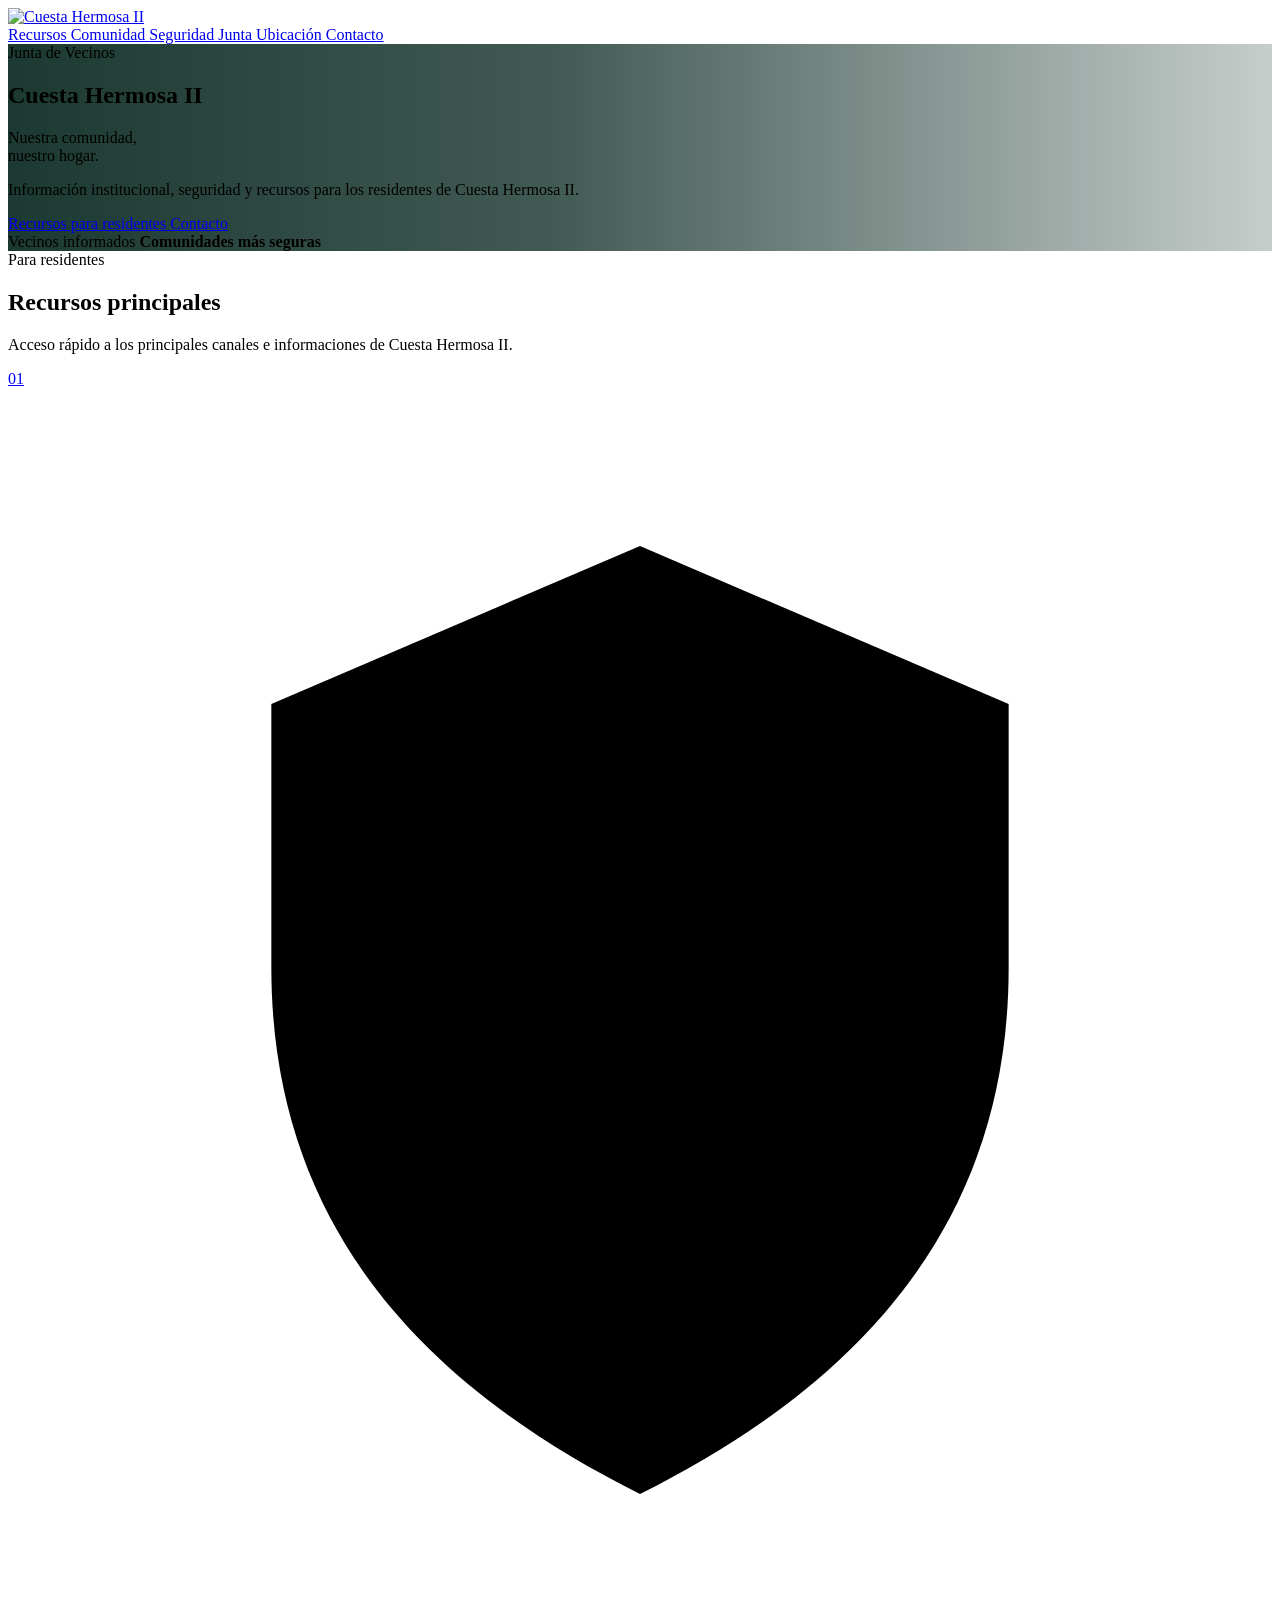
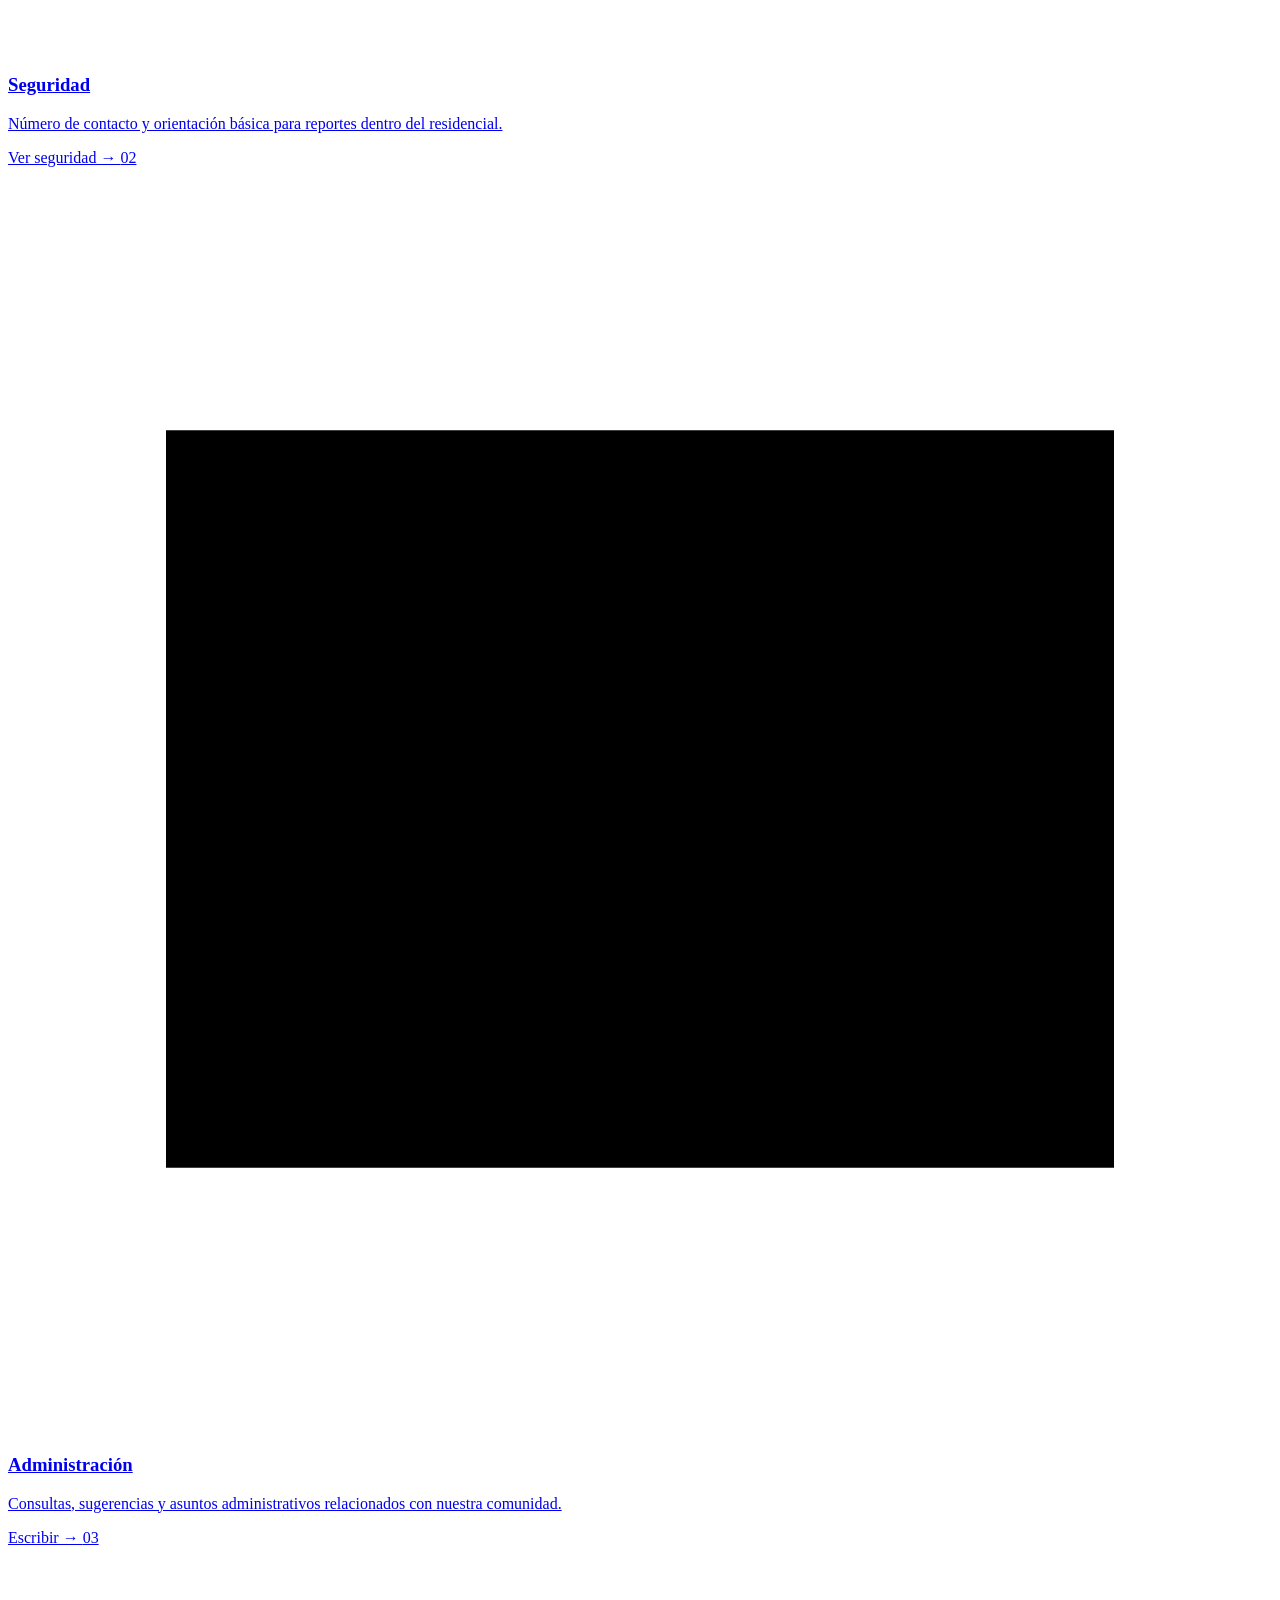
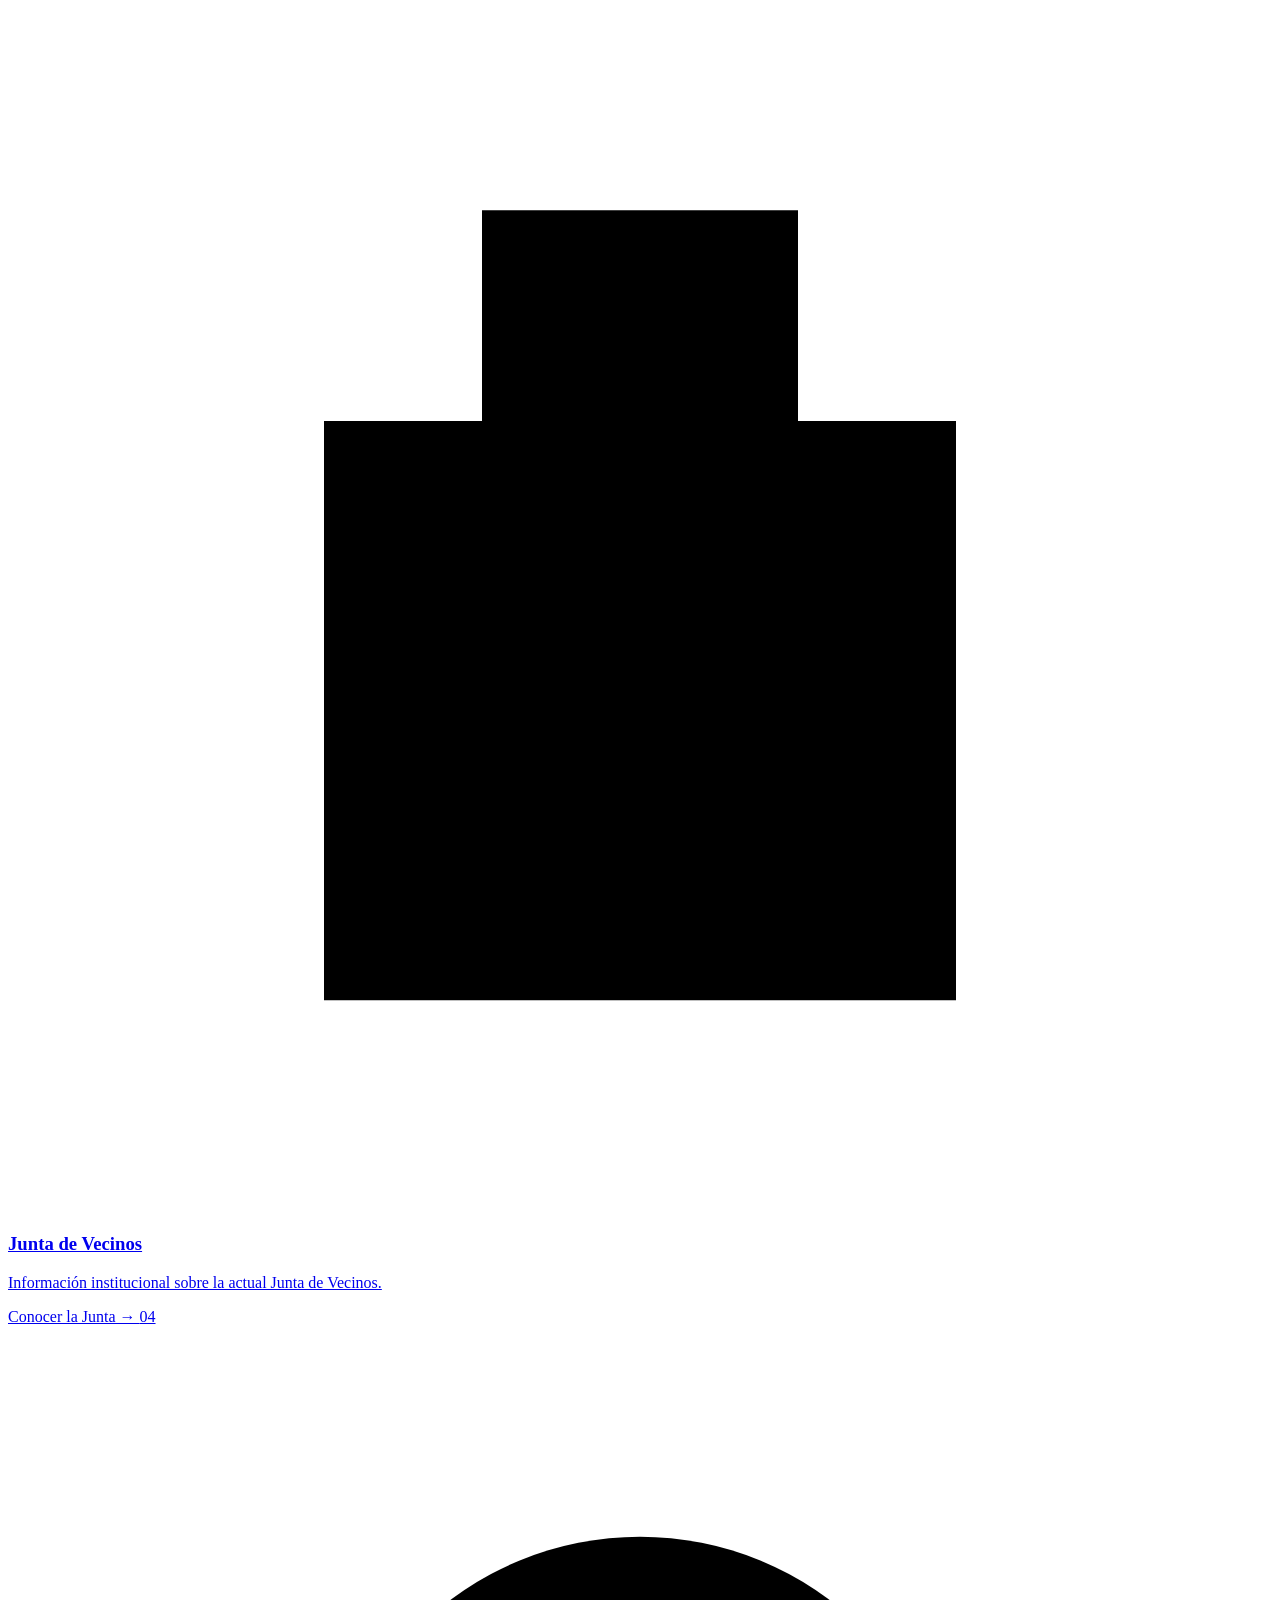
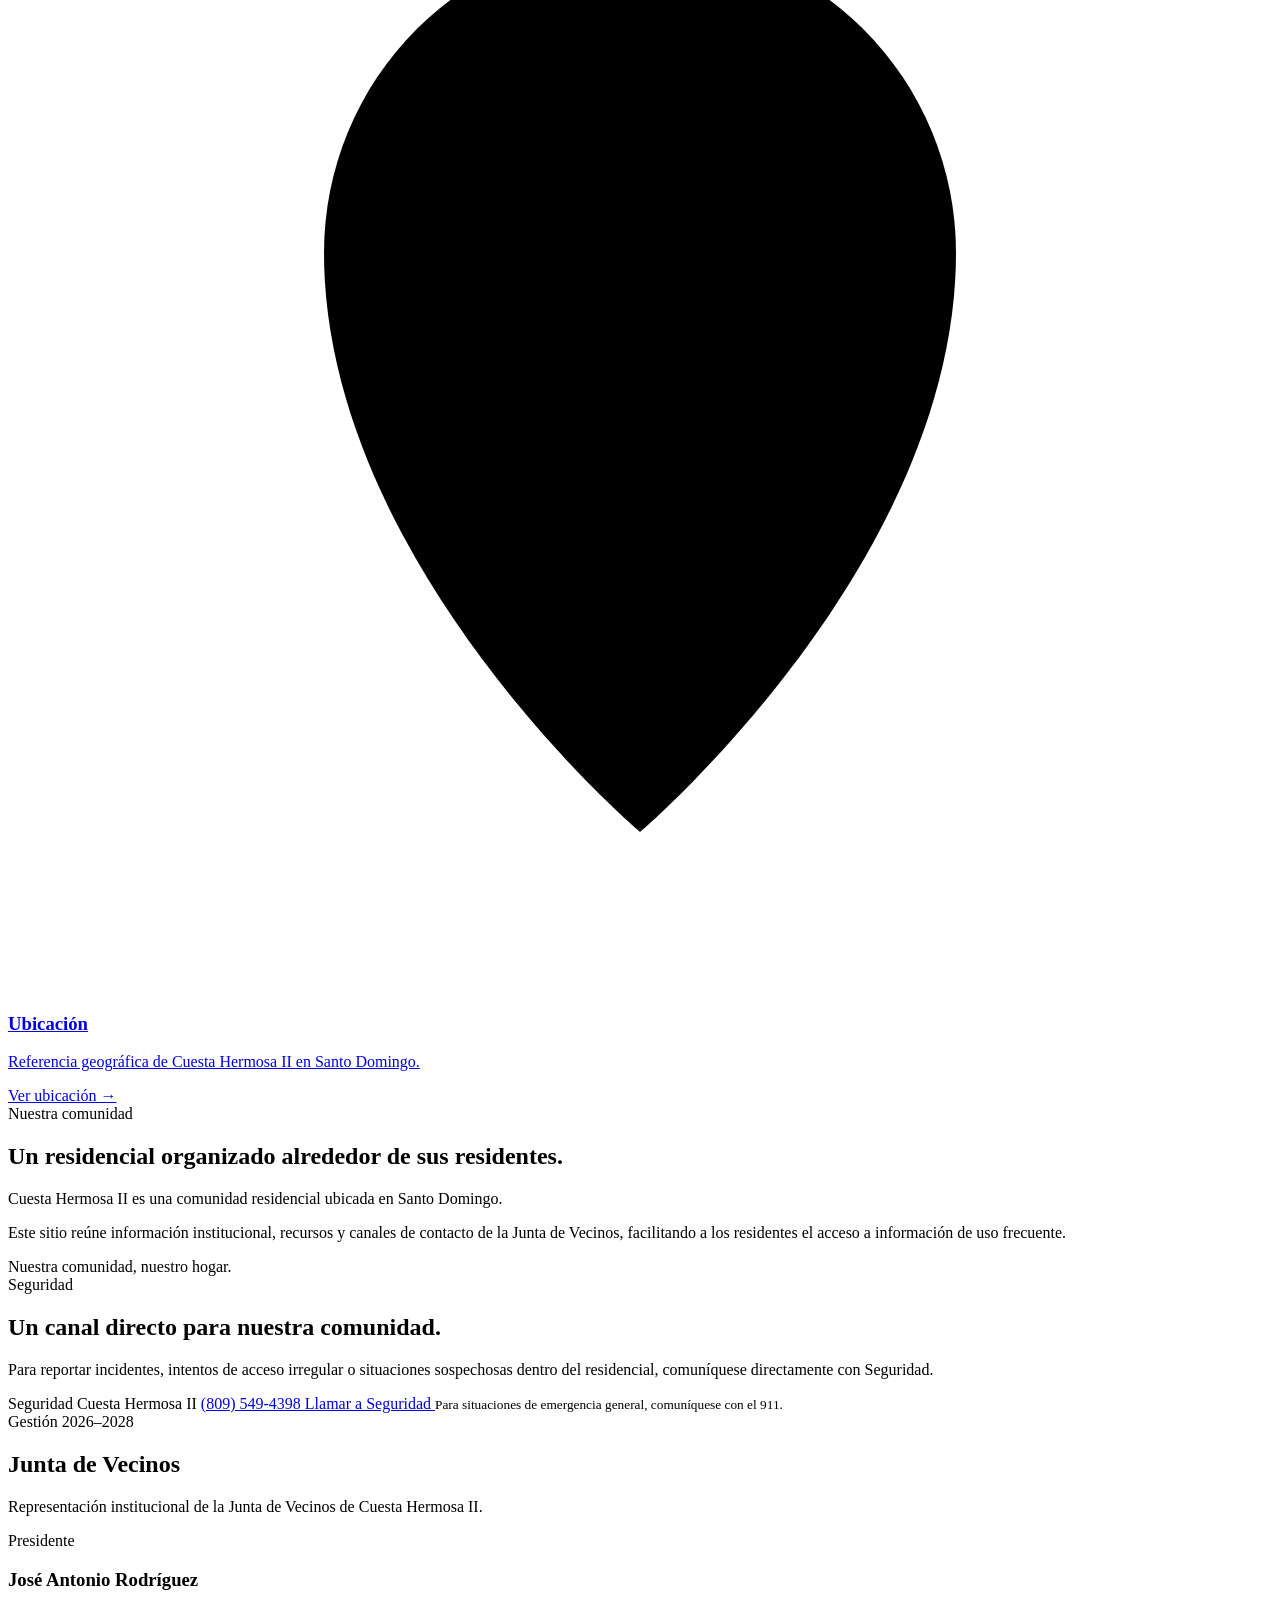
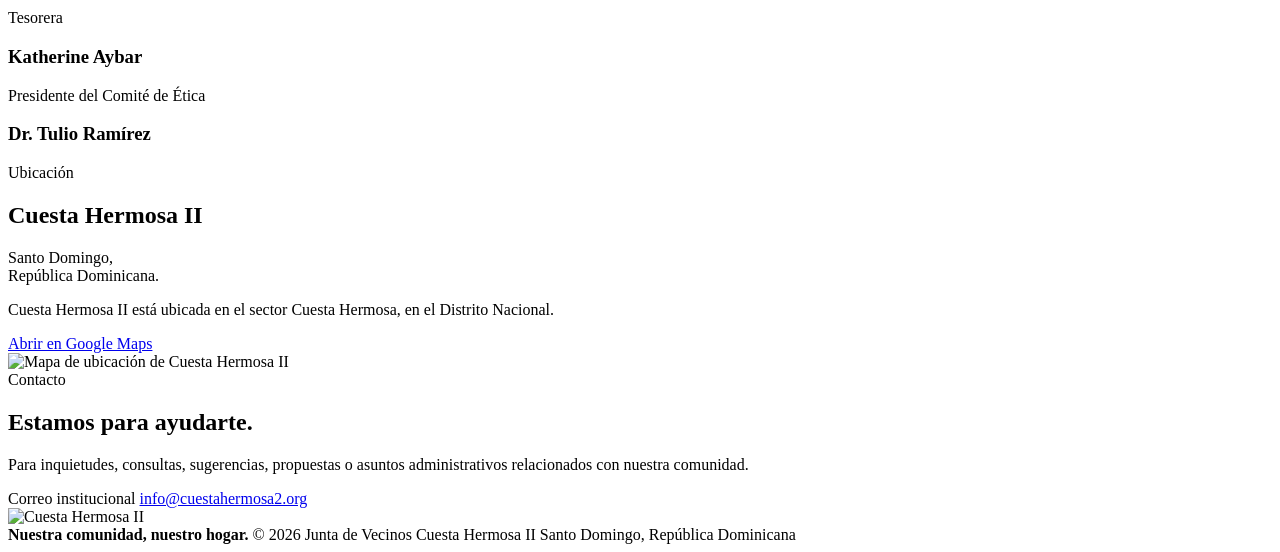
==== public/index.html @ 1224aedb "Refactor index.html for SEO and accessibility improvements Updated the title and meta description fo" ====
<!DOCTYPE html>
<html lang="es">

<head>
  <meta charset="UTF-8">

  <meta
    name="viewport"
    content="width=device-width, initial-scale=1.0"
  >

  <title>Cuesta Hermosa II | Junta de Vecinos</title>

  <meta
    name="description"
    content="Sitio oficial de la Junta de Vecinos de Cuesta Hermosa II. Información institucional, seguridad, ubicación y recursos para residentes."
  >

  <link rel="stylesheet" href="/styles.css">
</head>


<body>


  <!-- =========================
       ENCABEZADO
  ========================== -->

  <header class="site-header">

    <div class="nav-shell">

      <a
        href="#inicio"
        class="brand"
        aria-label="Cuesta Hermosa II"
      >

        <img
          src="/assets/logo.png"
          alt="Cuesta Hermosa II"
        >

      </a>


      <nav
        class="main-nav"
        aria-label="Navegación principal"
      >

        <a href="#recursos">
          Recursos
        </a>

        <a href="#comunidad">
          Comunidad
        </a>

        <a href="#seguridad">
          Seguridad
        </a>

        <a href="#junta">
          Junta
        </a>

        <a href="#ubicacion">
          Ubicación
        </a>

        <a
          href="#contacto"
          class="nav-cta"
        >
          Contacto
        </a>

      </nav>

    </div>

  </header>



  <main>


    <!-- =========================
         PORTADA
    ========================== -->

    <section
      class="hero"
      id="inicio"
      style="background-image:
        linear-gradient(
          90deg,
          rgba(8,40,32,.92) 0%,
          rgba(8,40,32,.77) 43%,
          rgba(8,40,32,.23) 100%
        ),
        url('/assets/hero-residencial.png');
      "
    >

      <div class="hero-overlay"></div>


      <div class="hero-shell">


        <div class="hero-copy">

          <span class="eyebrow eyebrow-light">
            Junta de Vecinos
          </span>


          <h1>
            Cuesta Hermosa II
          </h1>


          <p class="hero-tagline">
            Nuestra comunidad,<br>
            nuestro hogar.
          </p>


          <p class="hero-description">
            Información institucional, seguridad y recursos
            para los residentes de Cuesta Hermosa II.
          </p>


          <div class="hero-actions">

            <a
              href="#recursos"
              class="button button-light"
            >
              Recursos para residentes
            </a>


            <a
              href="#contacto"
              class="button button-outline-light"
            >
              Contacto
            </a>

          </div>

        </div>



        <div class="hero-note">

          <span>
            Vecinos informados
          </span>

          <strong>
            Comunidades más seguras
          </strong>

        </div>


      </div>

    </section>



    <!-- =========================
         RECURSOS
    ========================== -->

    <section
      class="section resources"
      id="recursos"
    >

      <div class="shell">


        <div class="section-intro">

          <div>

            <span class="eyebrow">
              Para residentes
            </span>

            <h2>
              Recursos principales
            </h2>

          </div>


          <p>
            Acceso rápido a los principales canales e informaciones
            de Cuesta Hermosa II.
          </p>

        </div>



        <div class="resource-grid">


          <!-- SEGURIDAD -->

          <a
            class="resource-card"
            href="#seguridad"
          >

            <span class="resource-index">
              01
            </span>


            <div
              class="resource-icon"
              aria-hidden="true"
            >

              <svg viewBox="0 0 24 24">

                <path
                  d="M12 3l7 3v5c0 5-3 8-7 10-4-2-7-5-7-10V6z"
                />

                <path
                  d="M9 12l2 2 4-4"
                />

              </svg>

            </div>


            <h3>
              Seguridad
            </h3>


            <p>
              Número de contacto y orientación básica
              para reportes dentro del residencial.
            </p>


            <span class="resource-link">
              Ver seguridad →
            </span>

          </a>



          <!-- ADMINISTRACION -->

          <a
            class="resource-card"
            href="#contacto"
          >

            <span class="resource-index">
              02
            </span>


            <div
              class="resource-icon"
              aria-hidden="true"
            >

              <svg viewBox="0 0 24 24">

                <path
                  d="M3 5h18v14H3z"
                />

                <path
                  d="M3 6l9 7 9-7"
                />

              </svg>

            </div>


            <h3>
              Administración
            </h3>


            <p>
              Consultas, sugerencias y asuntos administrativos
              relacionados con nuestra comunidad.
            </p>


            <span class="resource-link">
              Escribir →
            </span>

          </a>



          <!-- JUNTA -->

          <a
            class="resource-card"
            href="#junta"
          >

            <span class="resource-index">
              03
            </span>


            <div
              class="resource-icon"
              aria-hidden="true"
            >

              <svg viewBox="0 0 24 24">

                <path
                  d="M4 20h16M6 20V9h12v11"
                />

                <path
                  d="M9 9V5h6v4"
                />

              </svg>

            </div>


            <h3>
              Junta de Vecinos
            </h3>


            <p>
              Información institucional sobre la actual
              Junta de Vecinos.
            </p>


            <span class="resource-link">
              Conocer la Junta →
            </span>

          </a>



          <!-- UBICACION -->

          <a
            class="resource-card"
            href="#ubicacion"
          >

            <span class="resource-index">
              04
            </span>


            <div
              class="resource-icon"
              aria-hidden="true"
            >

              <svg viewBox="0 0 24 24">

                <path
                  d="M12 21s6-5.1 6-11a6 6 0 10-12 0c0 5.9 6 11 6 11z"
                />

                <circle
                  cx="12"
                  cy="10"
                  r="2"
                />

              </svg>

            </div>


            <h3>
              Ubicación
            </h3>


            <p>
              Referencia geográfica de Cuesta Hermosa II
              en Santo Domingo.
            </p>


            <span class="resource-link">
              Ver ubicación →
            </span>

          </a>


        </div>

      </div>

    </section>



    <!-- =========================
         NUESTRA COMUNIDAD
    ========================== -->

    <section
      class="community"
      id="comunidad"
    >


      <div
        class="community-visual"
        role="img"
        aria-label="Entorno residencial tropical"
        style="
          background-image:
          linear-gradient(
            rgba(12,49,39,.05),
            rgba(12,49,39,.05)
          ),
          url('/assets/Foto 1.png');
        "
      >
      </div>



      <div class="community-copy">

        <span class="eyebrow">
          Nuestra comunidad
        </span>


        <h2>
          Un residencial organizado alrededor de sus residentes.
        </h2>


        <p>
          Cuesta Hermosa II es una comunidad residencial ubicada
          en Santo Domingo.
        </p>


        <p>
          Este sitio reúne información institucional, recursos
          y canales de contacto de la Junta de Vecinos, facilitando
          a los residentes el acceso a información de uso frecuente.
        </p>


        <div class="community-signature">
          Nuestra comunidad, nuestro hogar.
        </div>

      </div>


    </section>



    <!-- =========================
         SEGURIDAD
    ========================== -->

    <section
      class="security"
      id="seguridad"
    >

      <div class="shell security-grid">


        <div class="security-copy">

          <span class="eyebrow eyebrow-light">
            Seguridad
          </span>


          <h2>
            Un canal directo para nuestra comunidad.
          </h2>


          <p>
            Para reportar incidentes, intentos de acceso irregular
            o situaciones sospechosas dentro del residencial,
            comuníquese directamente con Seguridad.
          </p>

        </div>



        <div class="security-card">


          <span class="security-label">
            Seguridad Cuesta Hermosa II
          </span>


          <a
            class="security-phone"
            href="tel:+18095494398"
          >
            (809) 549-4398
          </a>


          <a
            class="button button-light full"
            href="tel:+18095494398"
          >
            Llamar a Seguridad
          </a>


          <small>
            Para situaciones de emergencia general,
            comuníquese con el 911.
          </small>


        </div>


      </div>

    </section>



    <!-- =========================
         JUNTA
    ========================== -->

    <section
      class="section board"
      id="junta"
    >

      <div class="shell">


        <div class="section-intro">


          <div>

            <span class="eyebrow">
              Gestión 2026–2028
            </span>

            <h2>
              Junta de Vecinos
            </h2>

          </div>


          <p>
            Representación institucional de la Junta
            de Vecinos de Cuesta Hermosa II.
          </p>


        </div>



        <div class="board-grid">


          <article class="board-person">

            <span>
              Presidente
            </span>

            <h3>
              José Antonio Rodríguez
            </h3>

          </article>



          <article class="board-person">

            <span>
              Tesorera
            </span>

            <h3>
              Katherine Aybar
            </h3>

          </article>



          <article class="board-person">

            <span>
              Presidente del Comité de Ética
            </span>

            <h3>
              Dr. Tulio Ramírez
            </h3>

          </article>


        </div>


      </div>

    </section>



    <!-- =========================
         UBICACION
    ========================== -->

    <section
      class="location"
      id="ubicacion"
    >

      <div class="shell location-grid">


        <div class="location-copy">

          <span class="eyebrow">
            Ubicación
          </span>


          <h2>
            Cuesta Hermosa II
          </h2>


          <p>
            Santo Domingo,<br>
            República Dominicana.
          </p>


          <p class="location-detail">
            Cuesta Hermosa II está ubicada en el sector
            Cuesta Hermosa, en el Distrito Nacional.
          </p>


          <a
            class="button button-dark"
            href="https://www.google.com/maps/search/?api=1&query=Cuesta+Hermosa+II+Santo+Domingo+Dominican+Republic"
            target="_blank"
            rel="noopener noreferrer"
          >
            Abrir en Google Maps
          </a>

        </div>



        <div class="map-card">

          <img
            src="/assets/mapa.png"
            alt="Mapa de ubicación de Cuesta Hermosa II"
          >


          <div
            class="map-pin"
            aria-hidden="true"
          >
            <span></span>
          </div>

        </div>


      </div>

    </section>



    <!-- =========================
         CONTACTO
    ========================== -->

    <section
      class="contact"
      id="contacto"
    >

      <div class="shell contact-grid">


        <div>

          <span class="eyebrow eyebrow-light">
            Contacto
          </span>


          <h2>
            Estamos para ayudarte.
          </h2>


          <p>
            Para inquietudes, consultas, sugerencias,
            propuestas o asuntos administrativos relacionados
            con nuestra comunidad.
          </p>

        </div>



        <div class="contact-card">

          <span>
            Correo institucional
          </span>


          <a href="mailto:info@cuestahermosa2.org">
            info@cuestahermosa2.org
          </a>

        </div>


      </div>

    </section>


  </main>



  <!-- =========================
       FOOTER
  ========================== -->

  <footer class="footer">

    <div class="shell footer-grid">


      <img
        src="/assets/logo.png"
        alt="Cuesta Hermosa II"
      >


      <div class="footer-copy">

        <strong>
          Nuestra comunidad, nuestro hogar.
        </strong>

        <span>
          © 2026 Junta de Vecinos Cuesta Hermosa II
        </span>

        <span>
          Santo Domingo, República Dominicana
        </span>

      </div>


    </div>

  </footer>


</body>

</html>
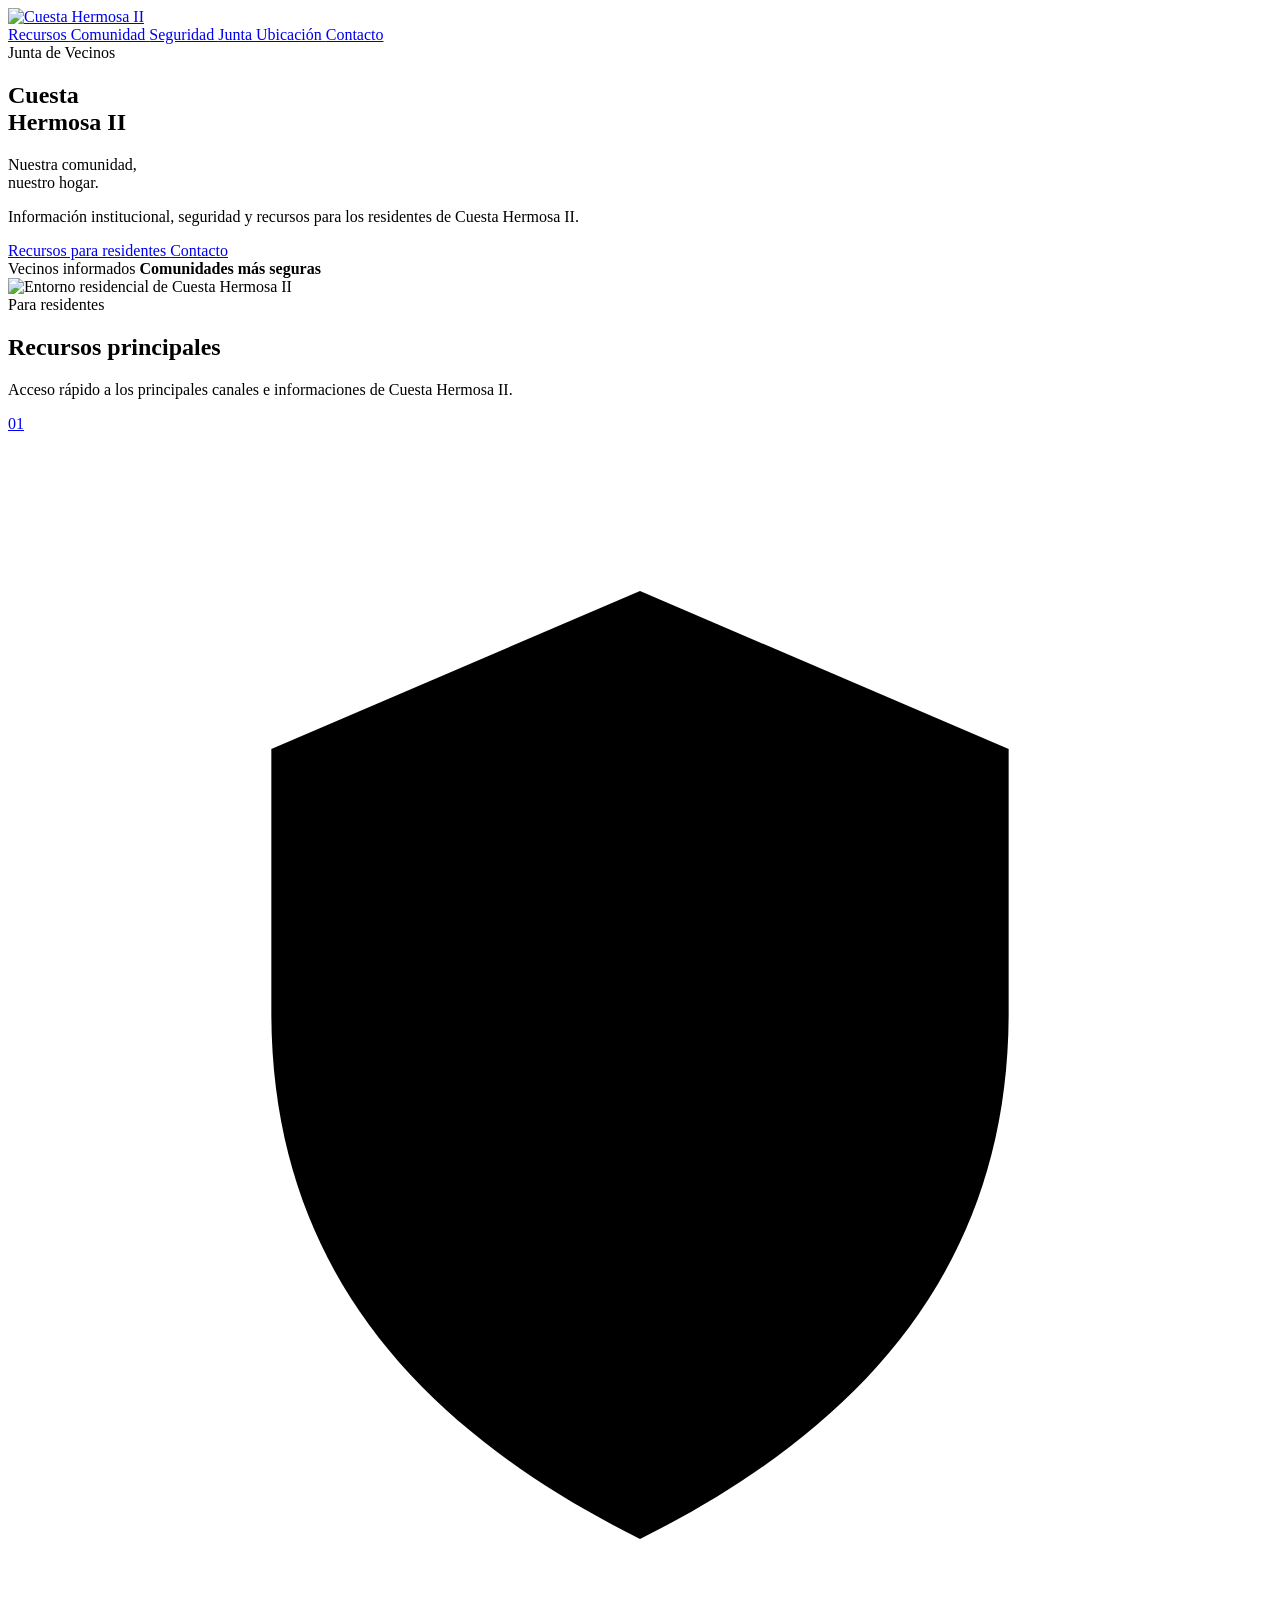
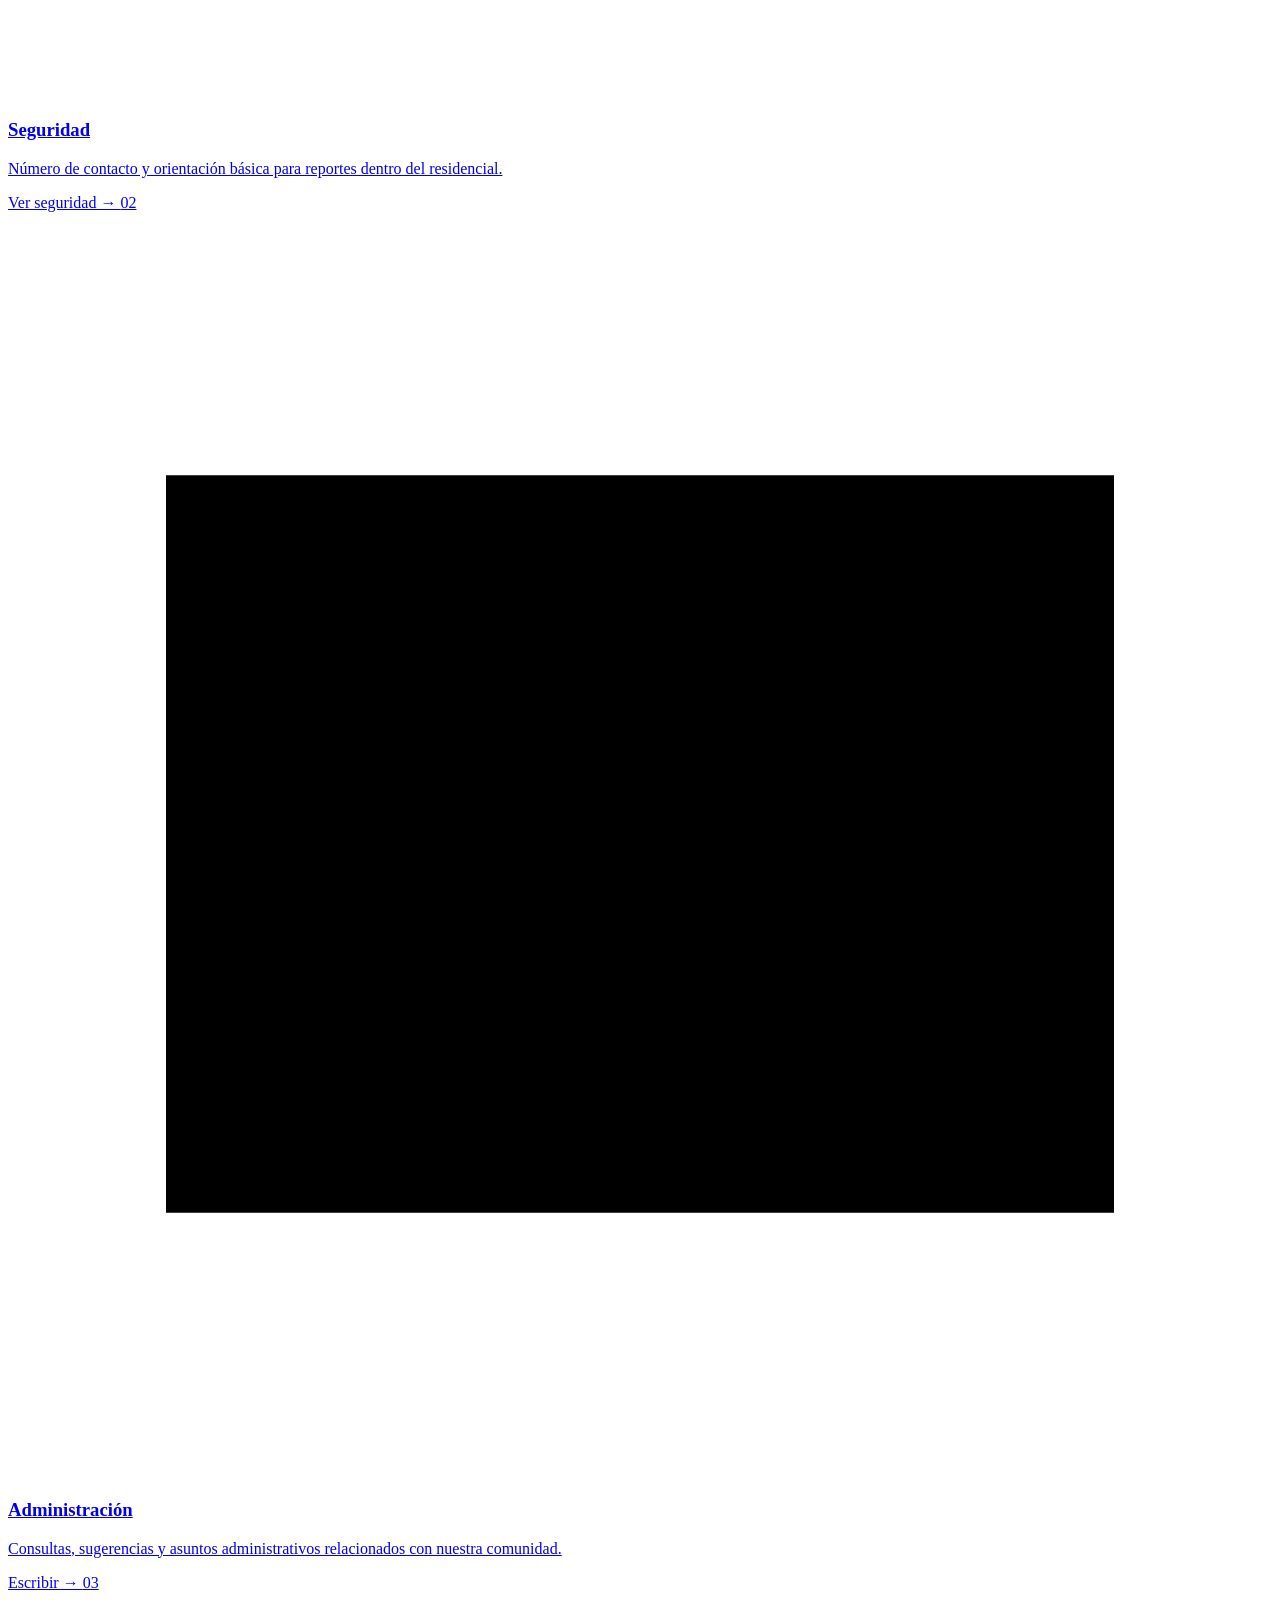
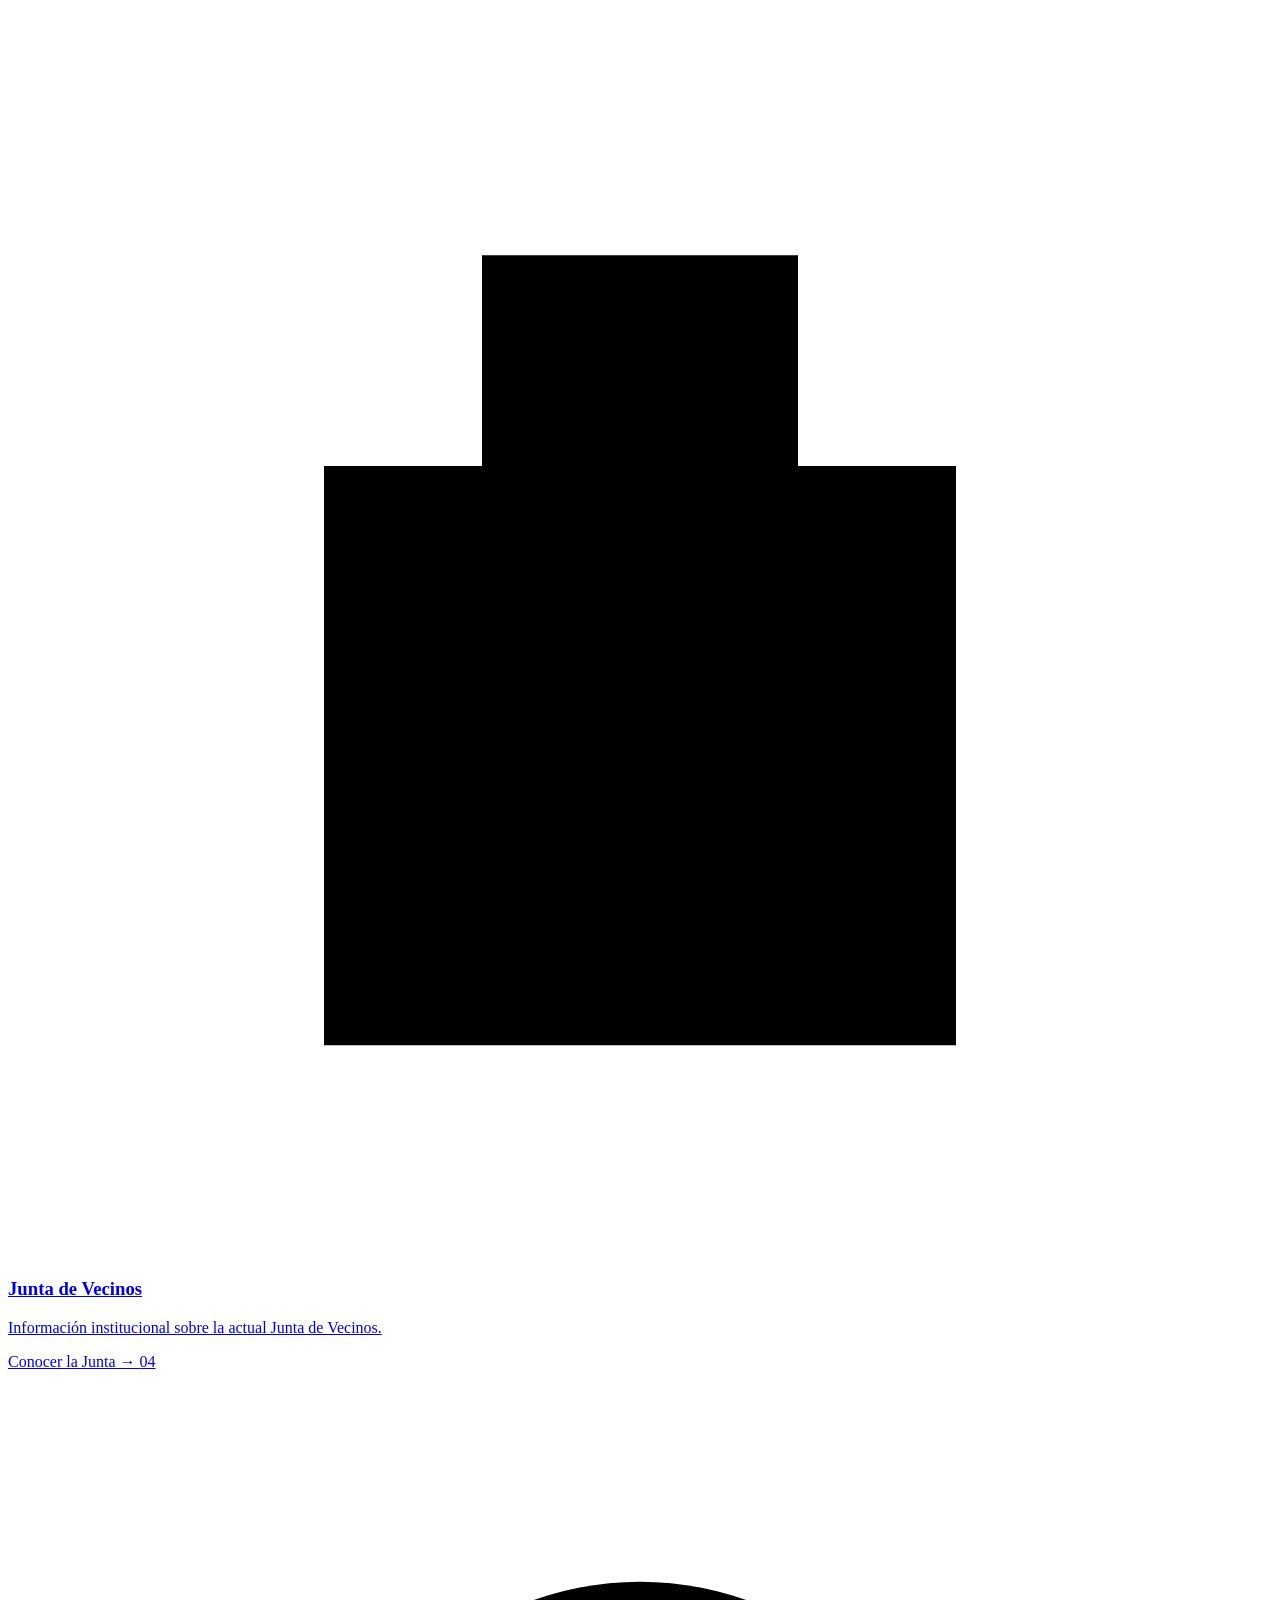
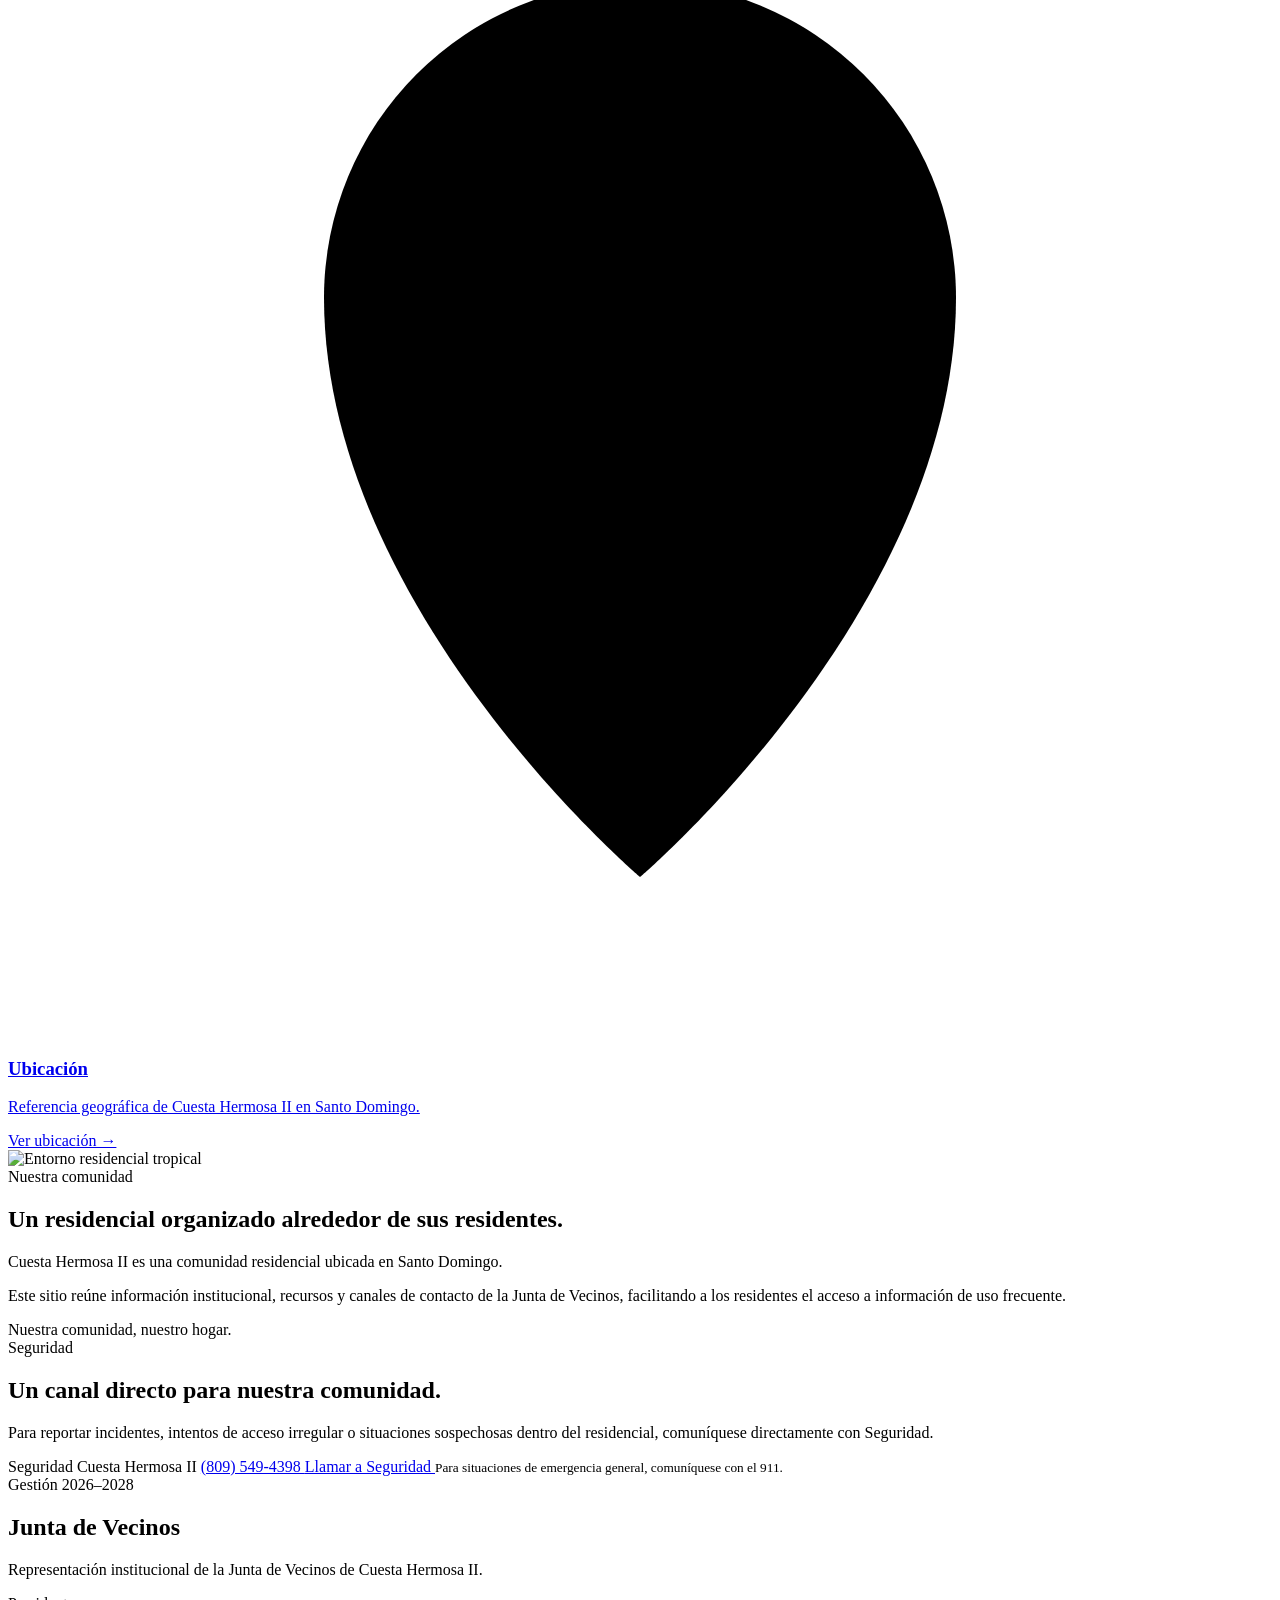
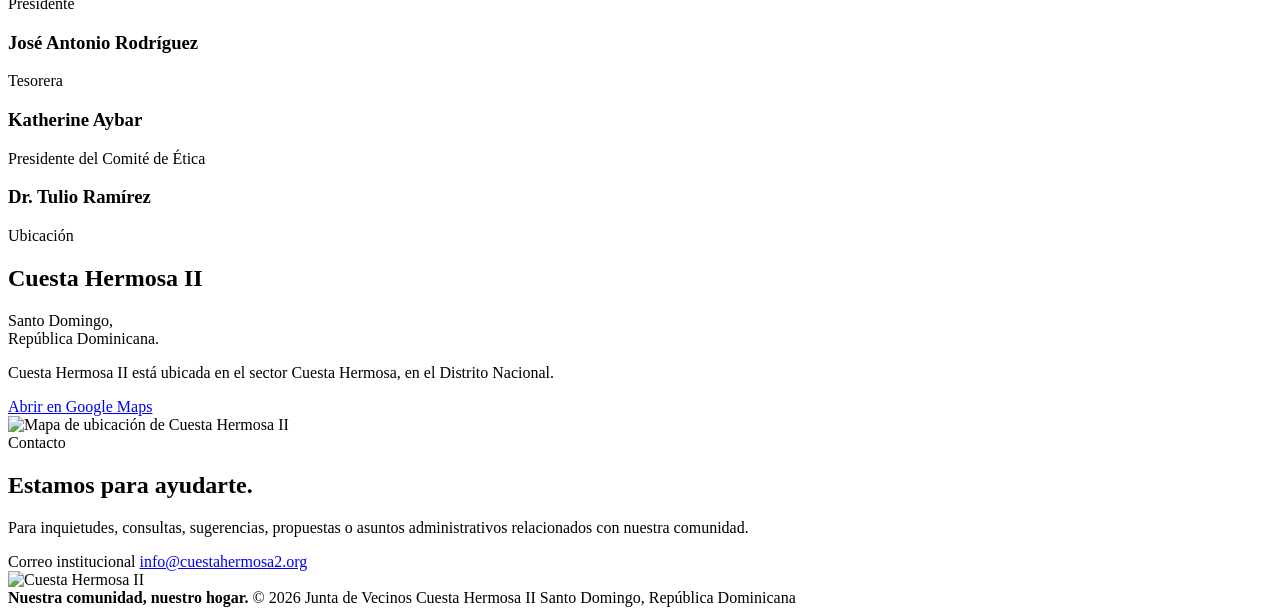
==== commit 6eb31f04: "Refactor HTML structure and update content" ====
--- a/public/index.html
+++ b/public/index.html
@@ -95,22 +95,12 @@
     <section
       class="hero"
       id="inicio"
-      style="background-image:
-        linear-gradient(
-          90deg,
-          rgba(8,40,32,.92) 0%,
-          rgba(8,40,32,.77) 43%,
-          rgba(8,40,32,.23) 100%
-        ),
-        url('/assets/hero-residencial.png');
-      "
     >
 
-      <div class="hero-overlay"></div>
-
-
-      <div class="hero-shell">
-
+
+      <!-- LADO IZQUIERDO -->
+
+      <div class="hero-left">
 
         <div class="hero-copy">
 
@@ -120,7 +110,8 @@
 
 
           <h1>
-            Cuesta Hermosa II
+            Cuesta<br>
+            Hermosa II
           </h1>
 
 
@@ -158,7 +149,6 @@
         </div>
 
 
-
         <div class="hero-note">
 
           <span>
@@ -171,15 +161,28 @@
 
         </div>
 
-
-      </div>
+      </div>
+
+
+
+      <!-- FOTO DERECHA -->
+
+      <div class="hero-image">
+
+        <img
+          src="/assets/portada-residencial.png"
+          alt="Entorno residencial de Cuesta Hermosa II"
+        >
+
+      </div>
+
 
     </section>
 
 
 
     <!-- =========================
-         RECURSOS
+         RECURSOS PARA RESIDENTES
     ========================== -->
 
     <section
@@ -268,7 +271,7 @@
 
 
 
-          <!-- ADMINISTRACION -->
+          <!-- ADMINISTRACIÓN -->
 
           <a
             class="resource-card"
@@ -370,7 +373,7 @@
 
 
 
-          <!-- UBICACION -->
+          <!-- UBICACIÓN -->
 
           <a
             class="resource-card"
@@ -440,19 +443,13 @@
     >
 
 
-      <div
-        class="community-visual"
-        role="img"
-        aria-label="Entorno residencial tropical"
-        style="
-          background-image:
-          linear-gradient(
-            rgba(12,49,39,.05),
-            rgba(12,49,39,.05)
-          ),
-          url('/assets/Foto 1.png');
-        "
-      >
+      <div class="community-visual">
+
+        <img
+          src="/assets/Foto 1.png"
+          alt="Entorno residencial tropical"
+        >
+
       </div>
 
 
@@ -470,8 +467,8 @@
 
 
         <p>
-          Cuesta Hermosa II es una comunidad residencial ubicada
-          en Santo Domingo.
+          Cuesta Hermosa II es una comunidad residencial
+          ubicada en Santo Domingo.
         </p>
 
 
@@ -567,7 +564,7 @@
 
 
     <!-- =========================
-         JUNTA
+         JUNTA DE VECINOS
     ========================== -->
 
     <section
@@ -658,7 +655,7 @@
 
 
     <!-- =========================
-         UBICACION
+         UBICACIÓN
     ========================== -->
 
     <section
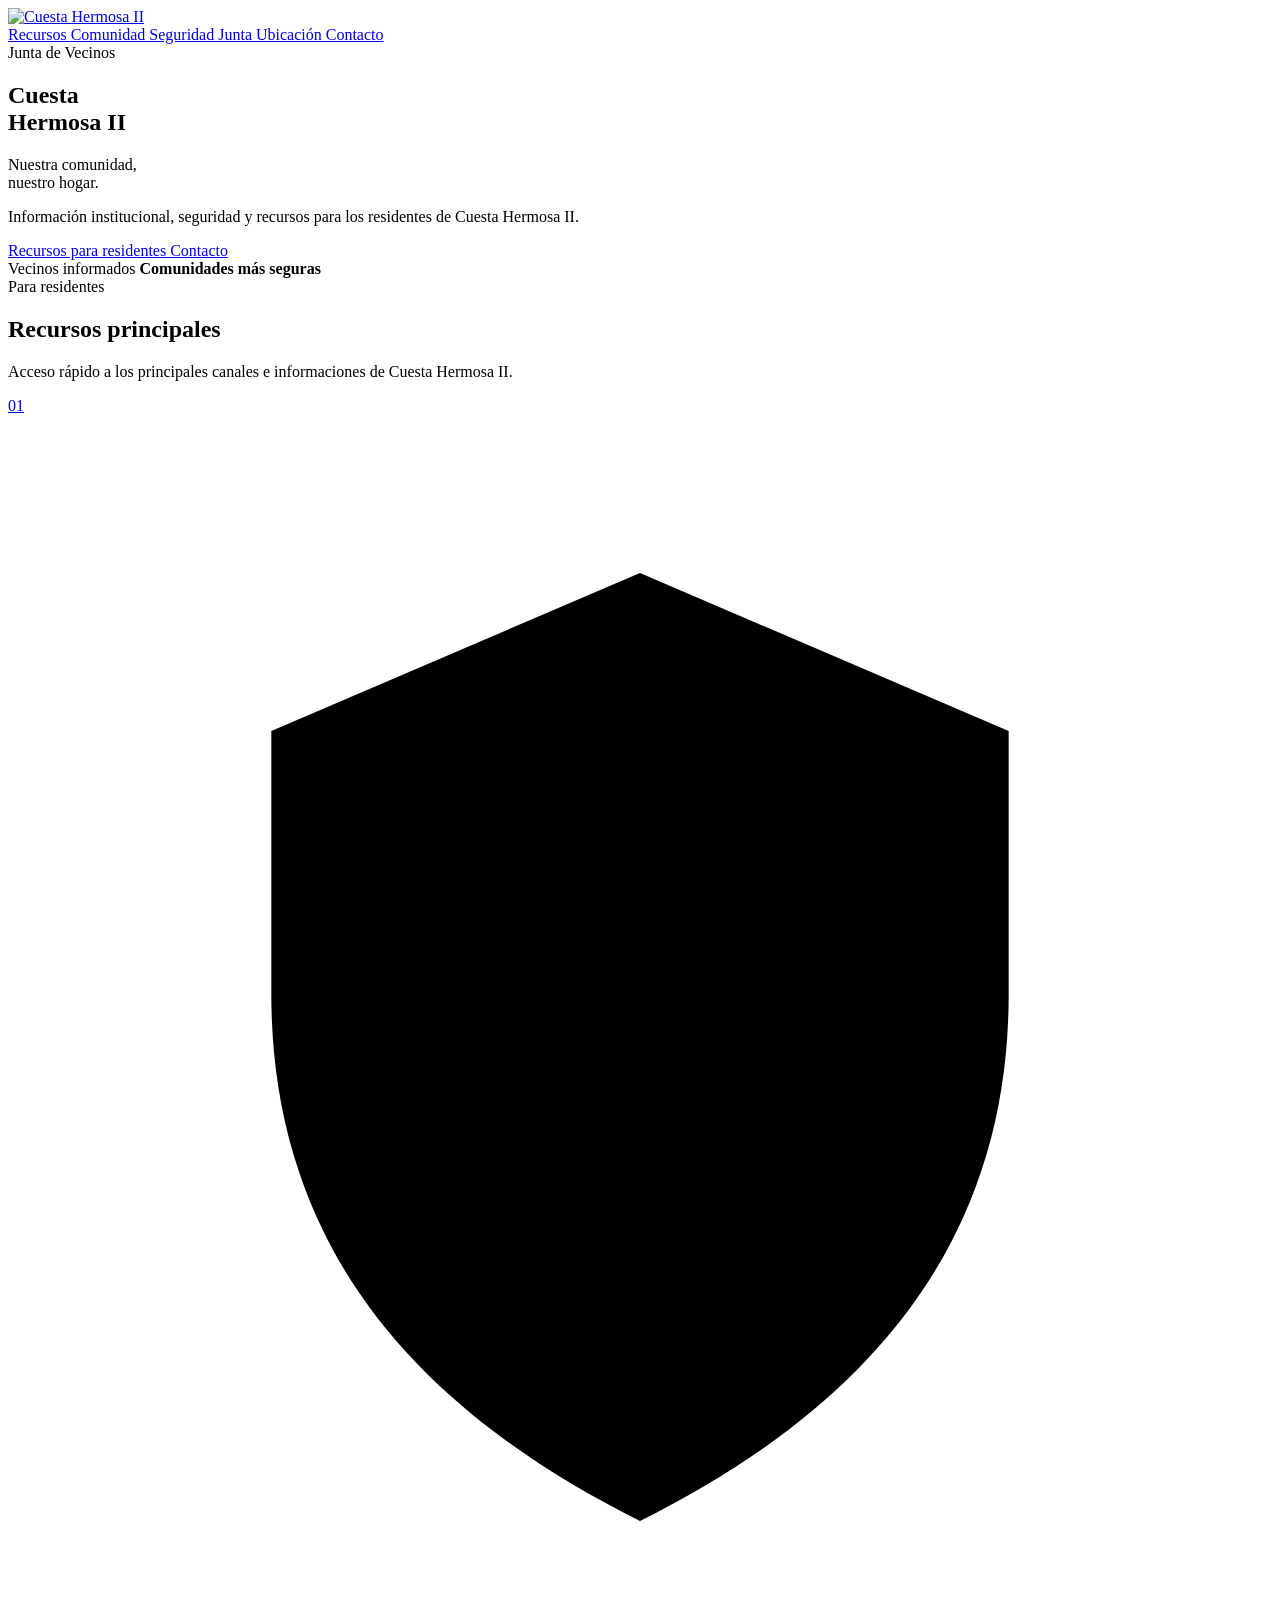
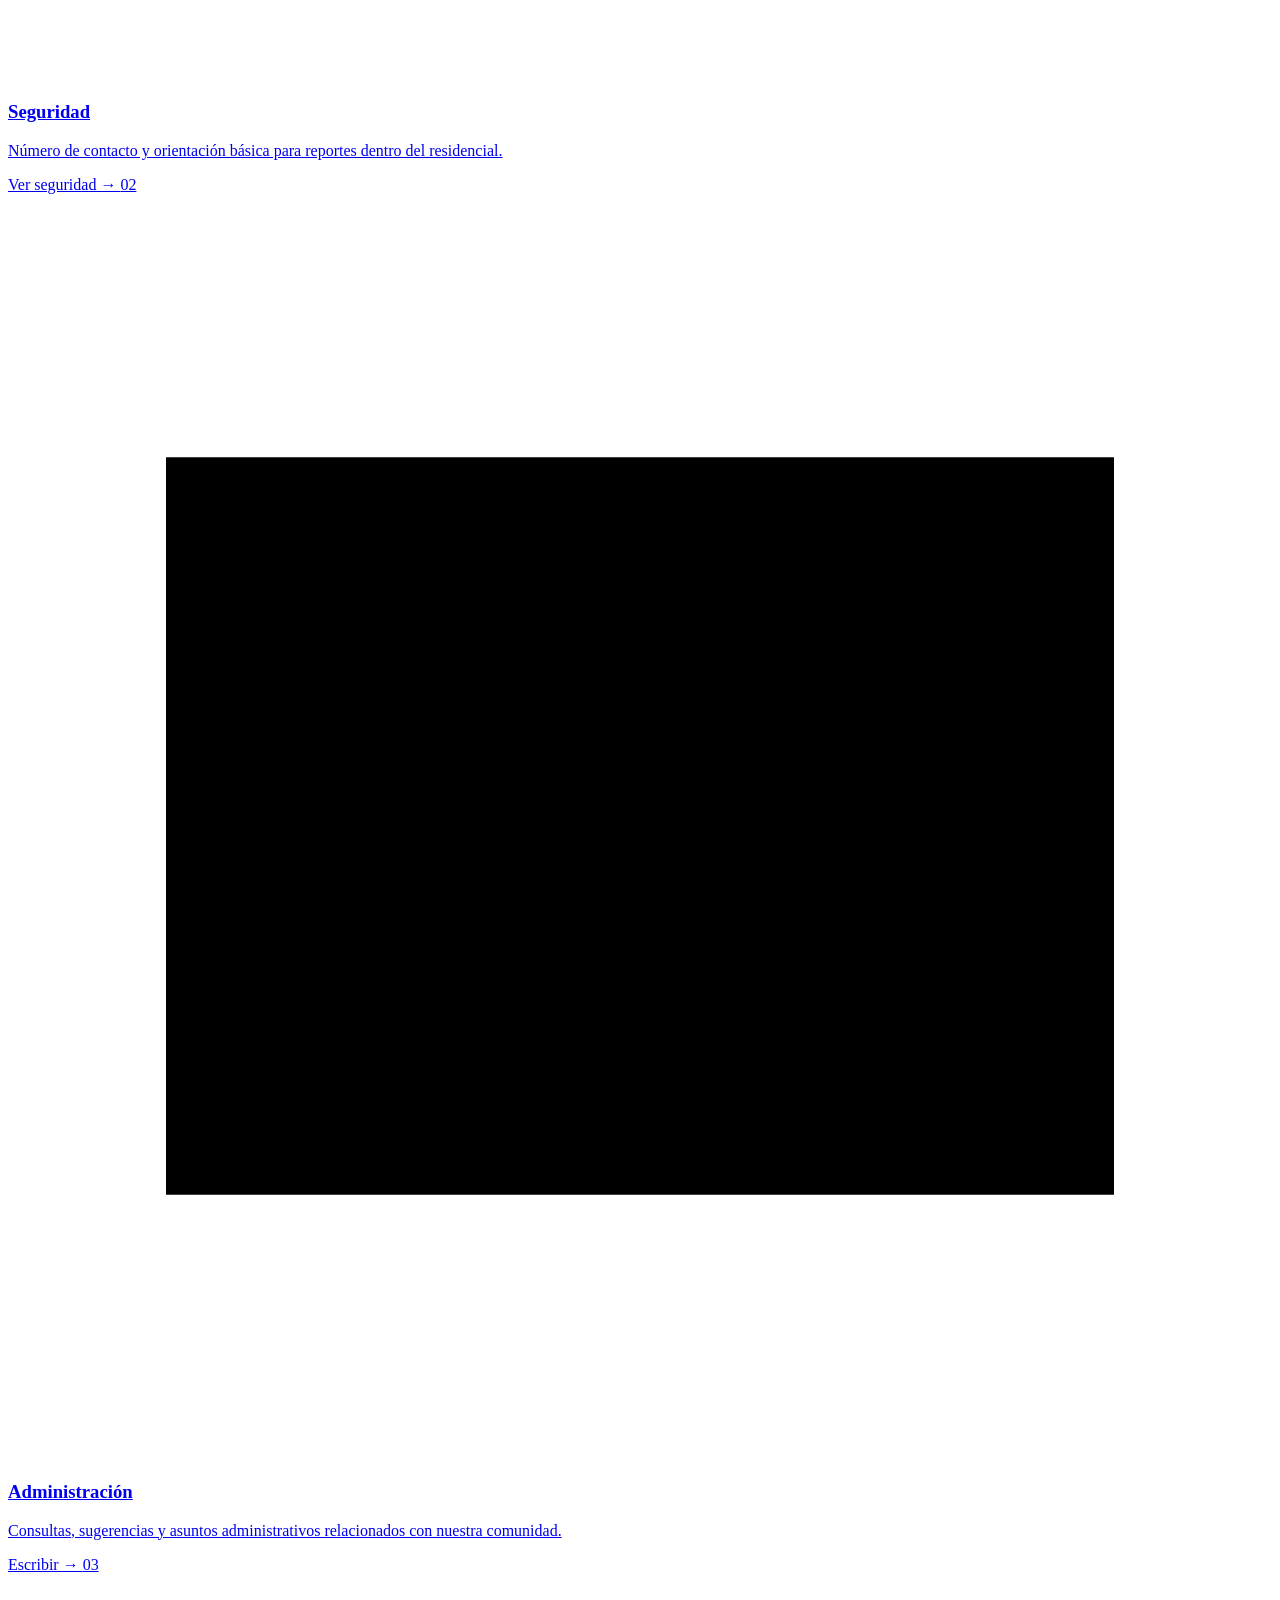
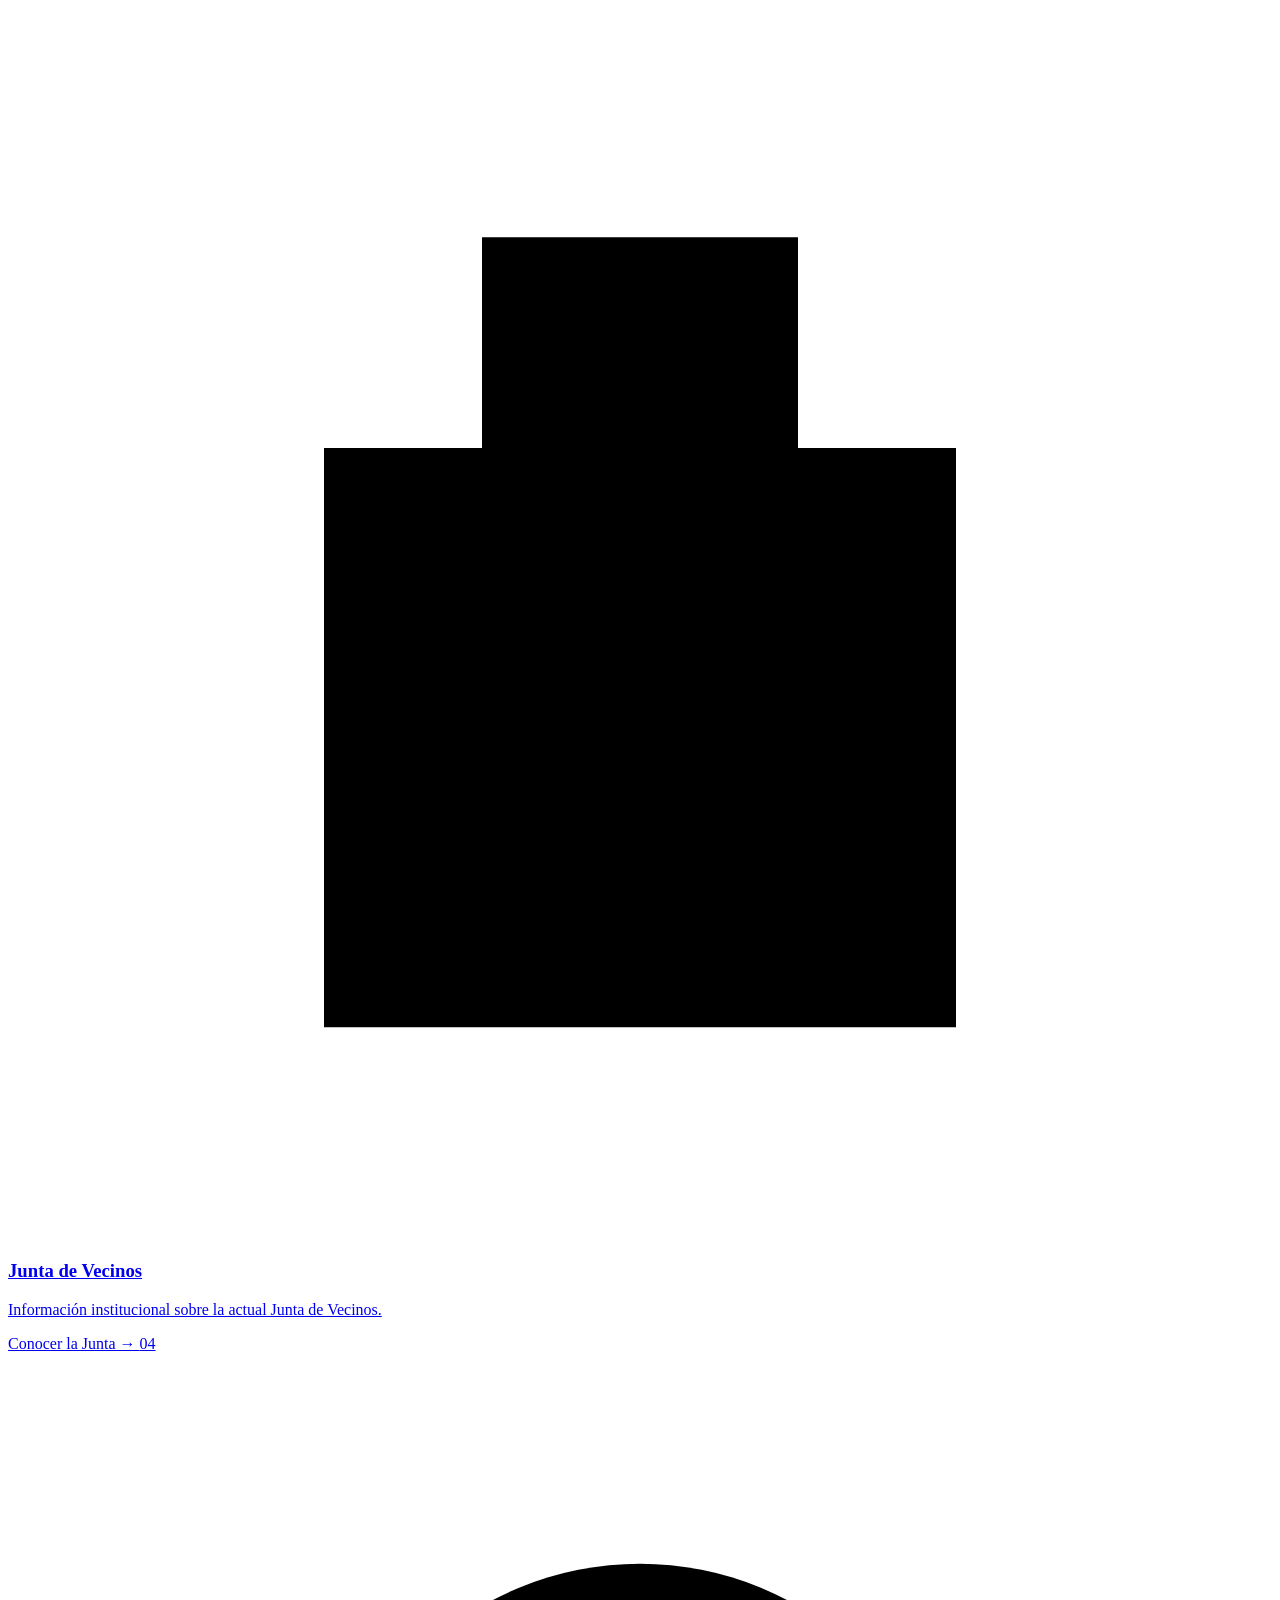
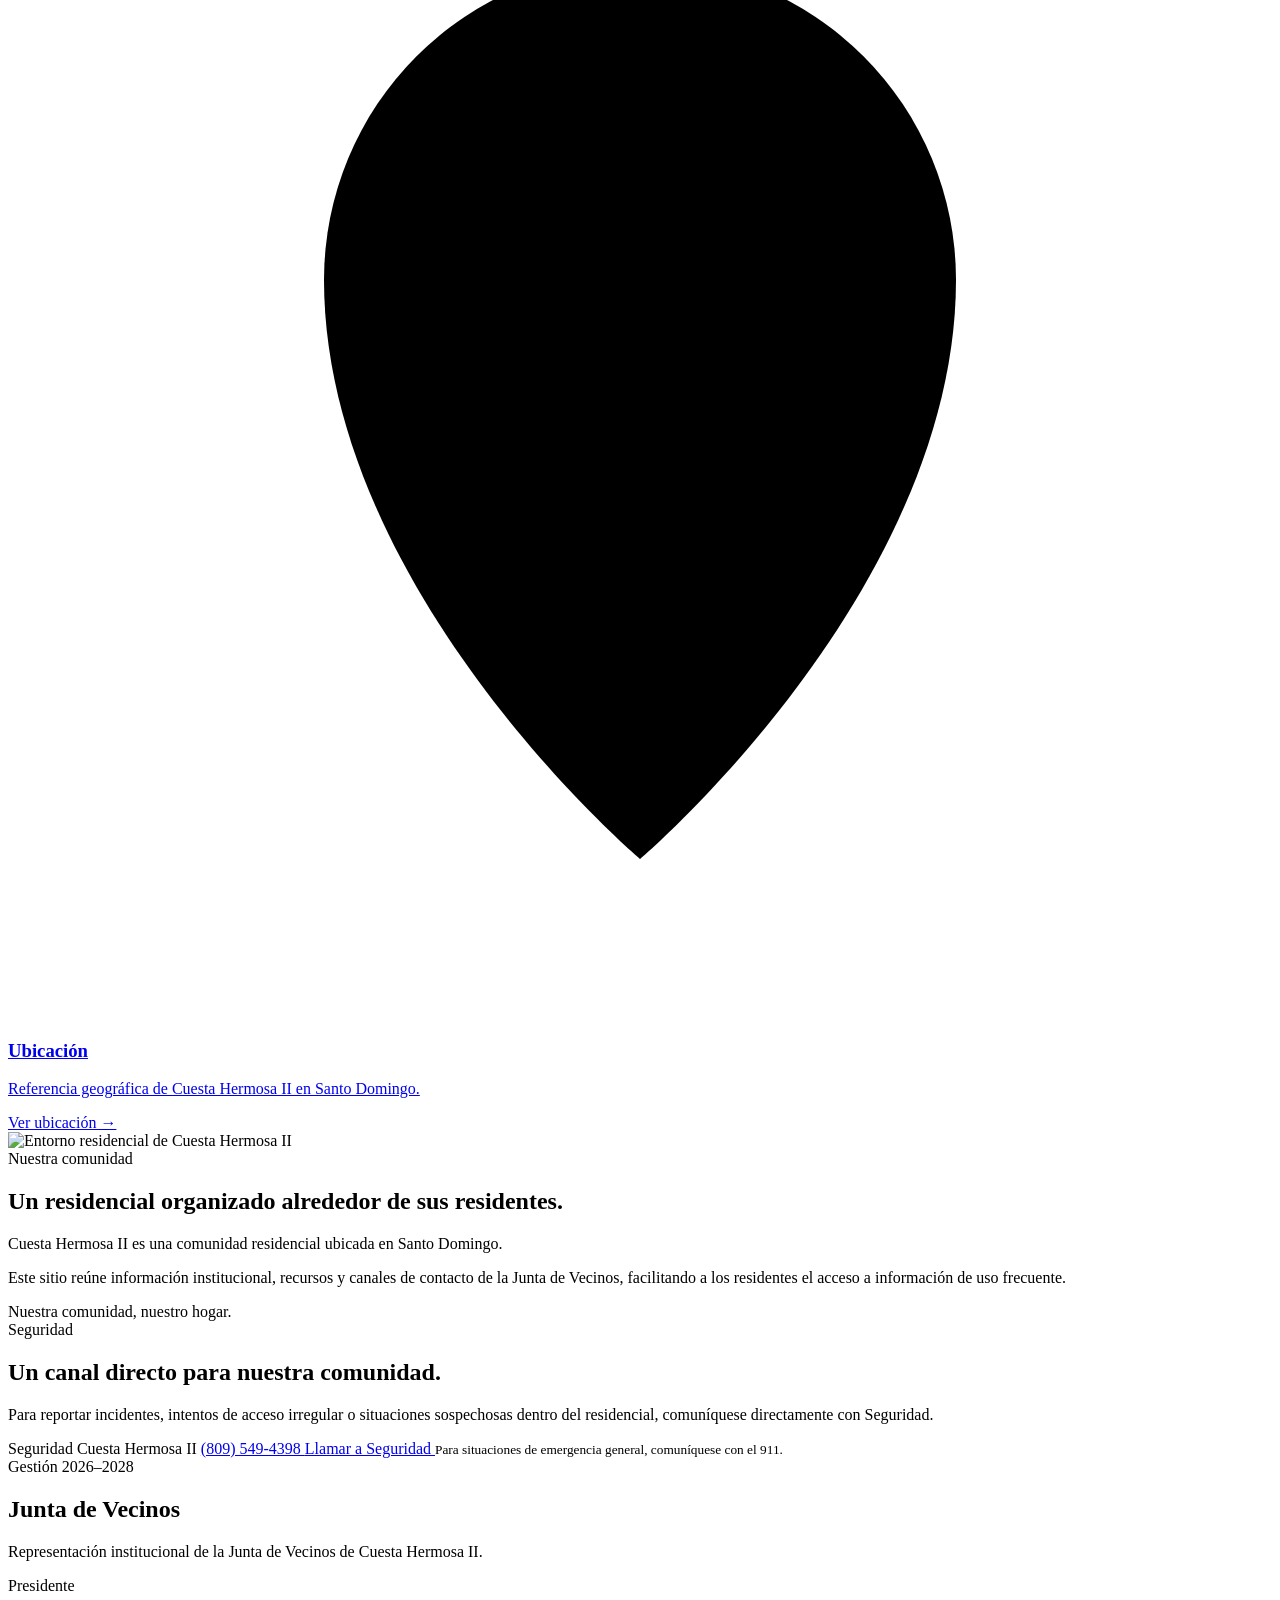
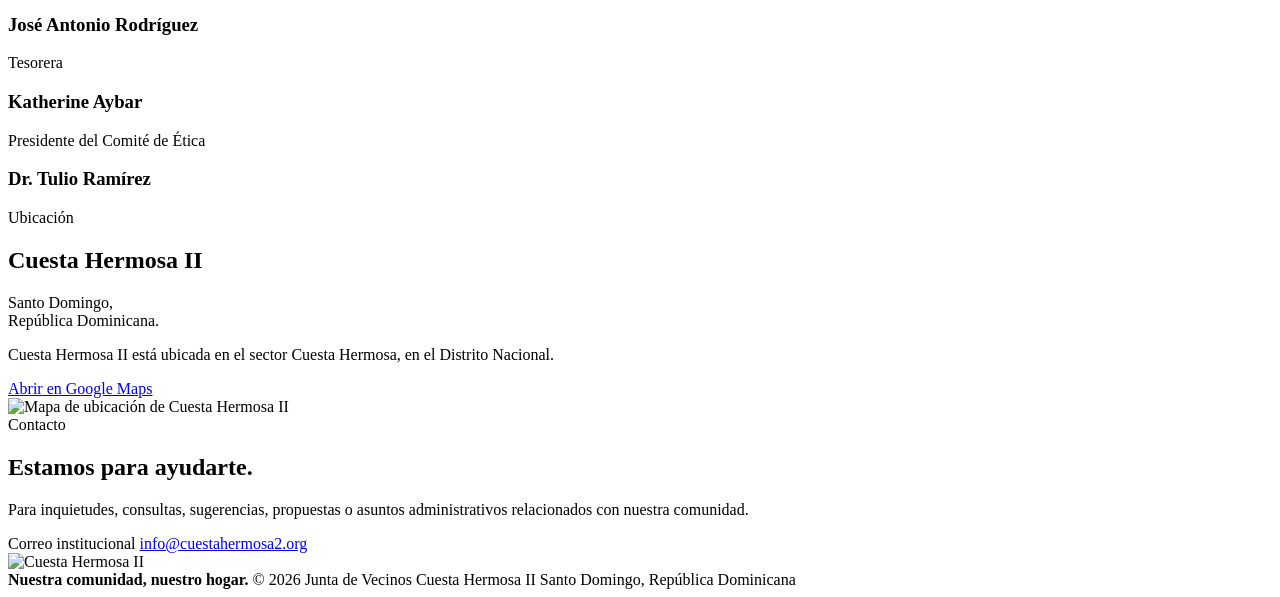
==== commit 6ec60209: "Refactor index.html by cleaning up markup Removed unused HTML elements and updated image sources." ====
--- a/public/index.html
+++ b/public/index.html
@@ -36,12 +36,10 @@
         class="brand"
         aria-label="Cuesta Hermosa II"
       >
-
         <img
           src="/assets/logo.png"
           alt="Cuesta Hermosa II"
         >
-
       </a>
 
 
@@ -97,10 +95,11 @@
       id="inicio"
     >
 
-
-      <!-- LADO IZQUIERDO -->
-
-      <div class="hero-left">
+      <div class="hero-shade"></div>
+
+
+      <div class="hero-shell">
+
 
         <div class="hero-copy">
 
@@ -149,6 +148,7 @@
         </div>
 
 
+
         <div class="hero-note">
 
           <span>
@@ -161,28 +161,15 @@
 
         </div>
 
+
       </div>
 
-
-
-      <!-- FOTO DERECHA -->
-
-      <div class="hero-image">
-
-        <img
-          src="/assets/portada-residencial.png"
-          alt="Entorno residencial de Cuesta Hermosa II"
-        >
-
-      </div>
-
-
     </section>
 
 
 
     <!-- =========================
-         RECURSOS PARA RESIDENTES
+         RECURSOS
     ========================== -->
 
     <section
@@ -446,8 +433,8 @@
       <div class="community-visual">
 
         <img
-          src="/assets/Foto 1.png"
-          alt="Entorno residencial tropical"
+          src="/assets/comunidad-residencial.png"
+          alt="Entorno residencial de Cuesta Hermosa II"
         >
 
       </div>
@@ -526,7 +513,6 @@
 
         <div class="security-card">
 
-
           <span class="security-label">
             Seguridad Cuesta Hermosa II
           </span>
@@ -552,7 +538,6 @@
             Para situaciones de emergencia general,
             comuníquese con el 911.
           </small>
-
 
         </div>
 
@@ -706,7 +691,7 @@
         <div class="map-card">
 
           <img
-            src="/assets/mapa.png"
+            src="/assets/mapa-cuesta-hermosa2.png"
             alt="Mapa de ubicación de Cuesta Hermosa II"
           >
 
@@ -768,7 +753,9 @@
           </span>
 
 
-          <a href="mailto:info@cuestahermosa2.org">
+          <a
+            href="mailto:info@cuestahermosa2.org"
+          >
             info@cuestahermosa2.org
           </a>
 
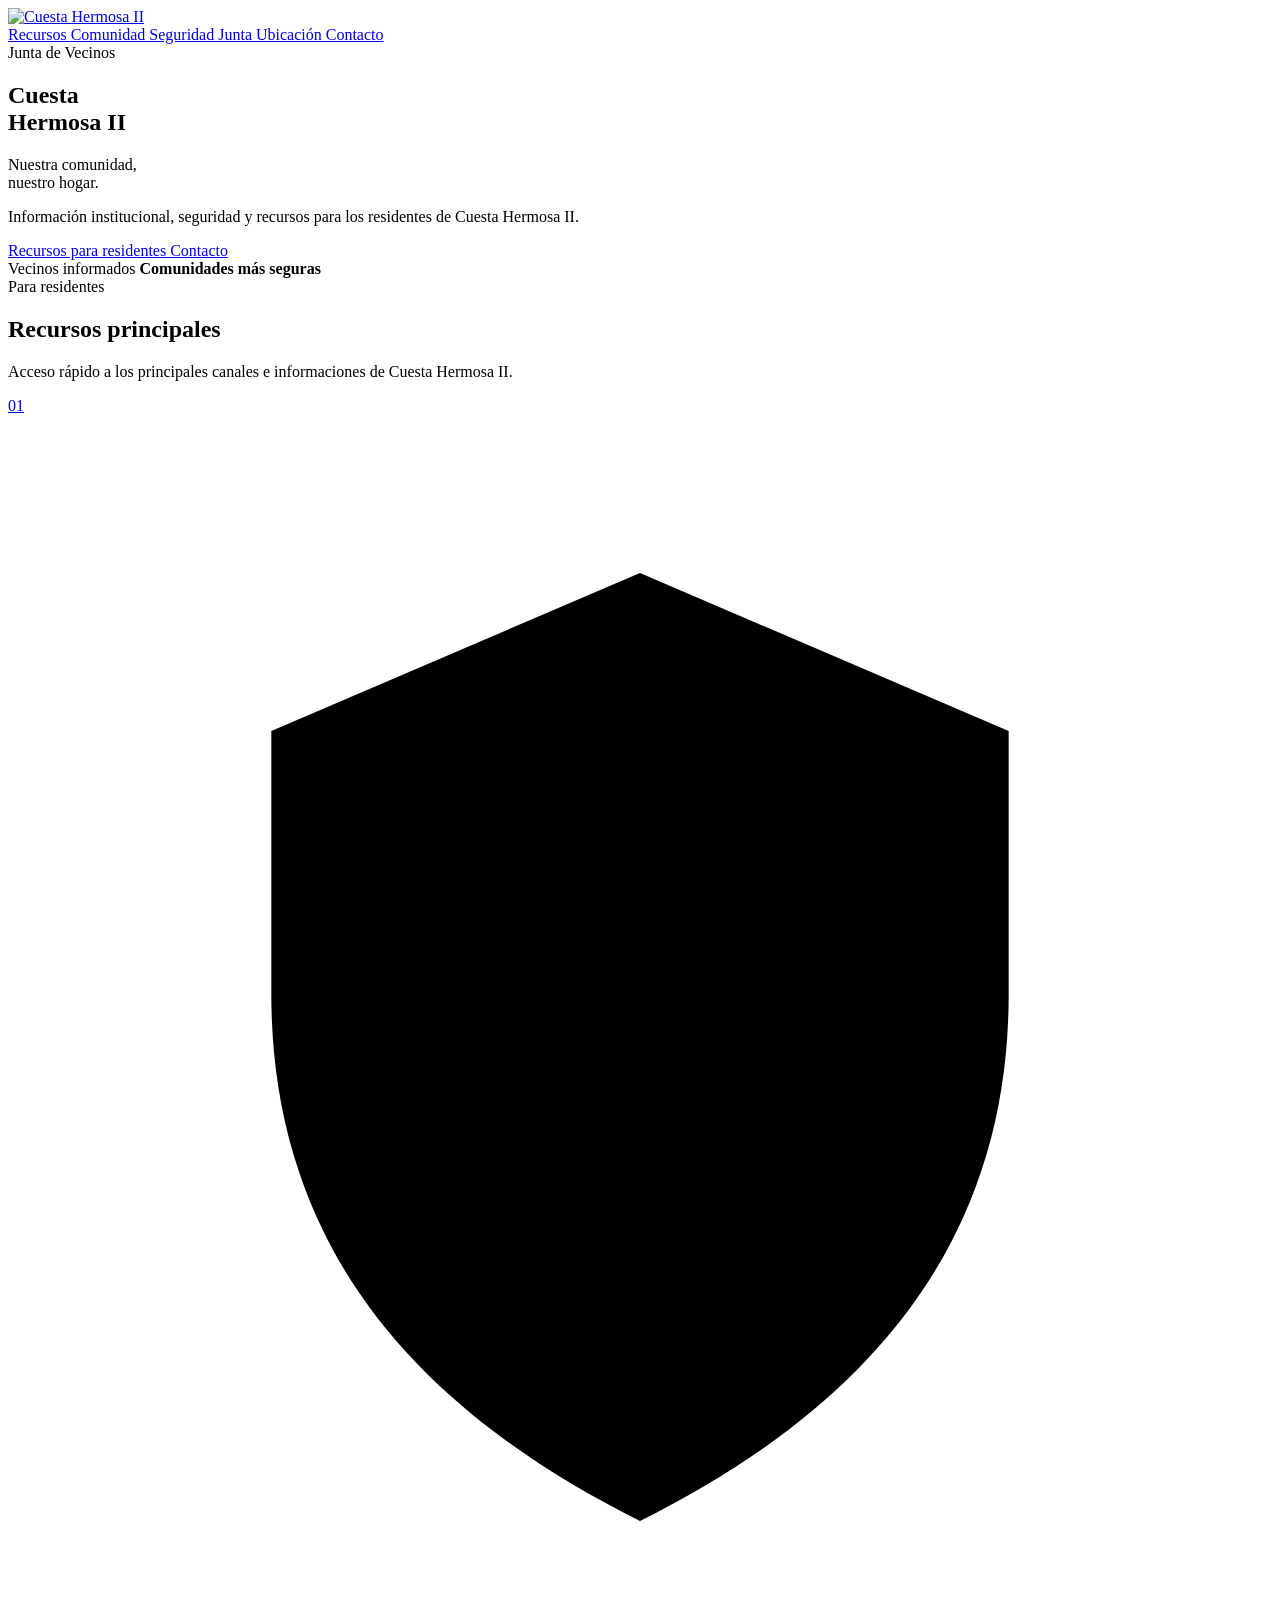
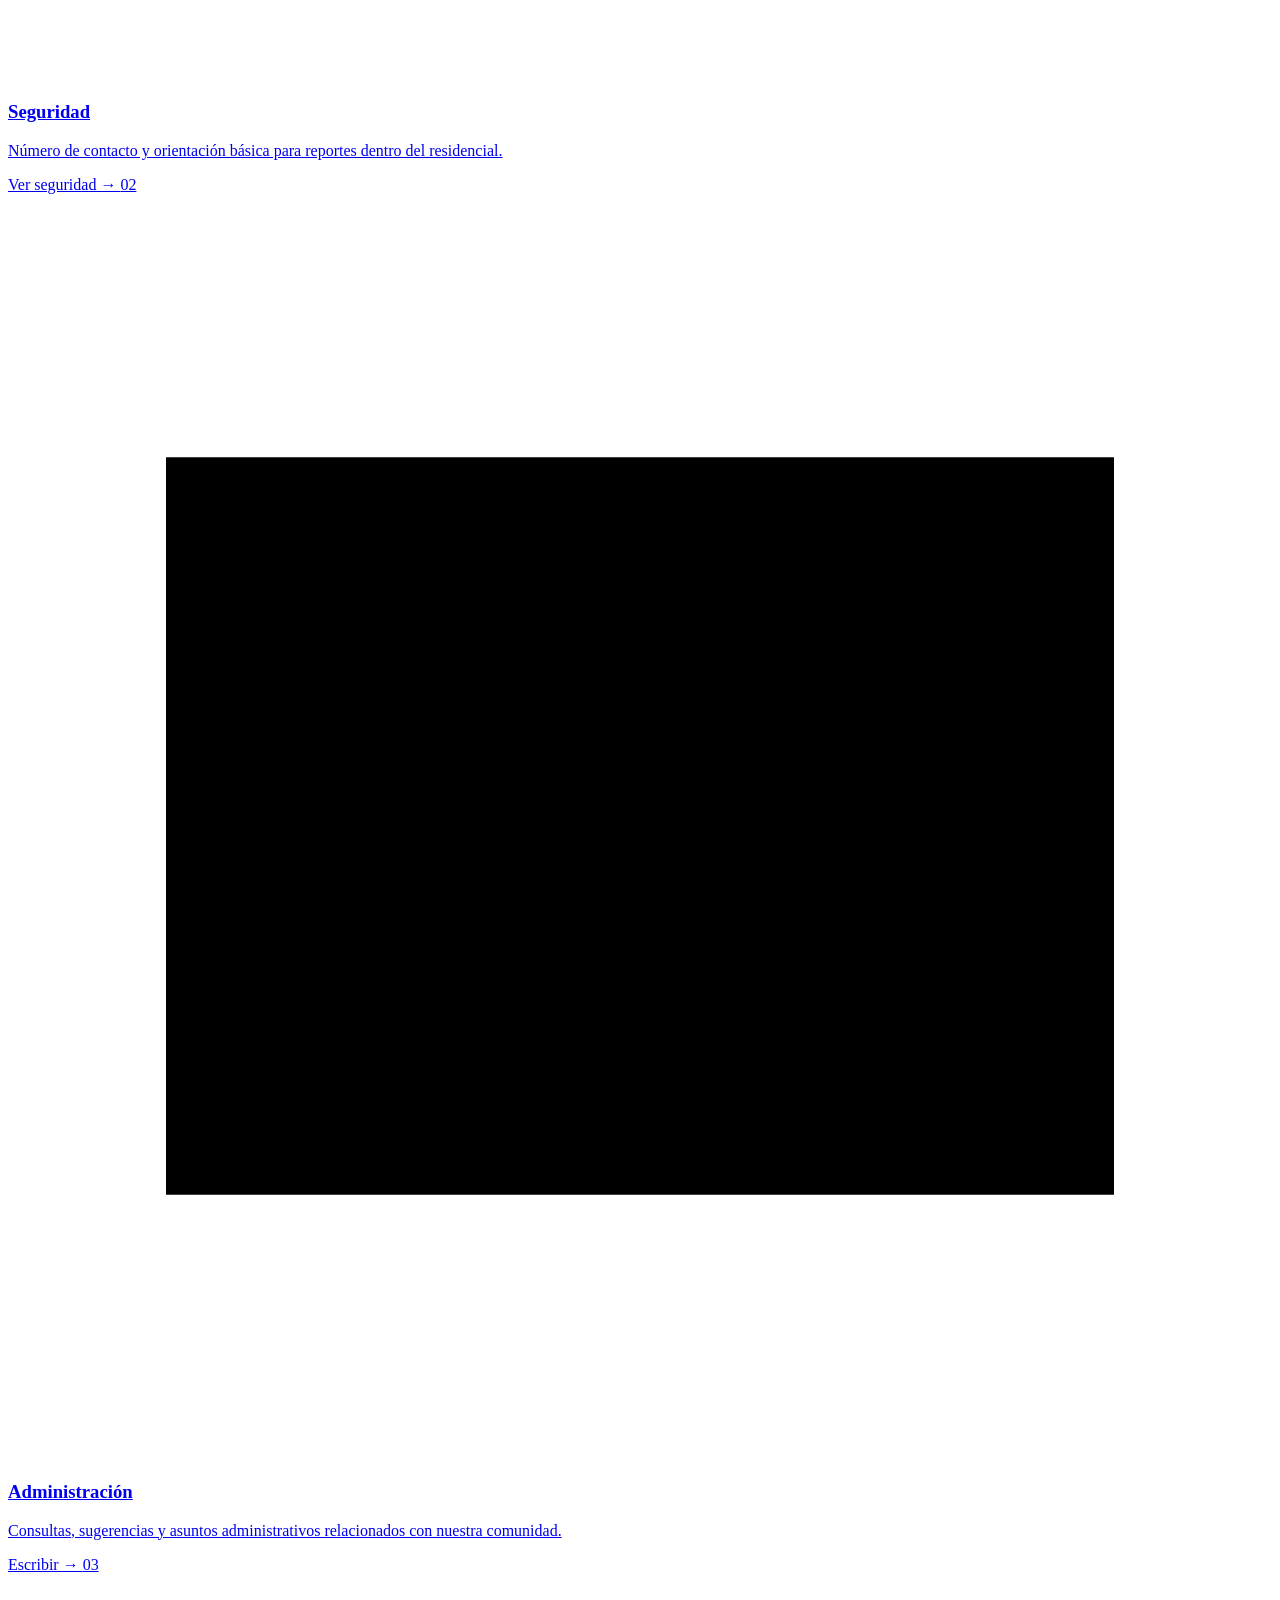
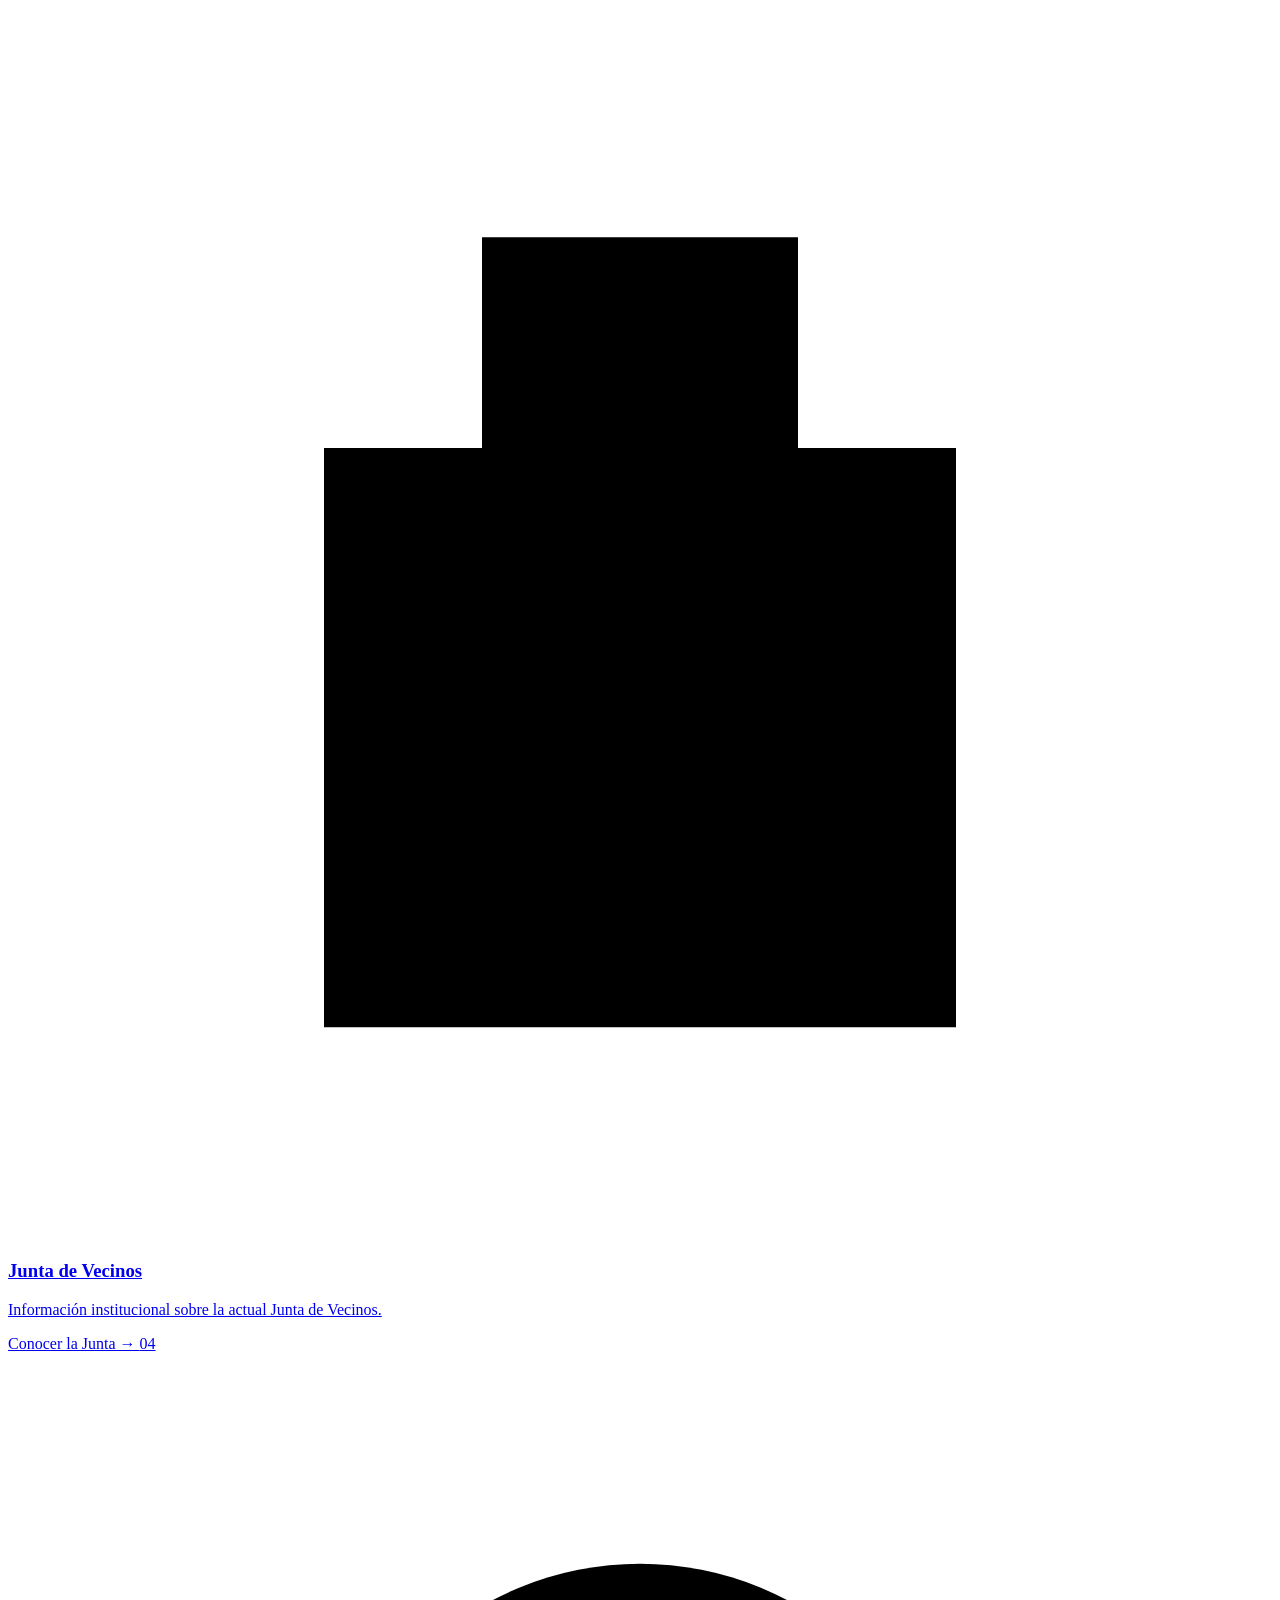
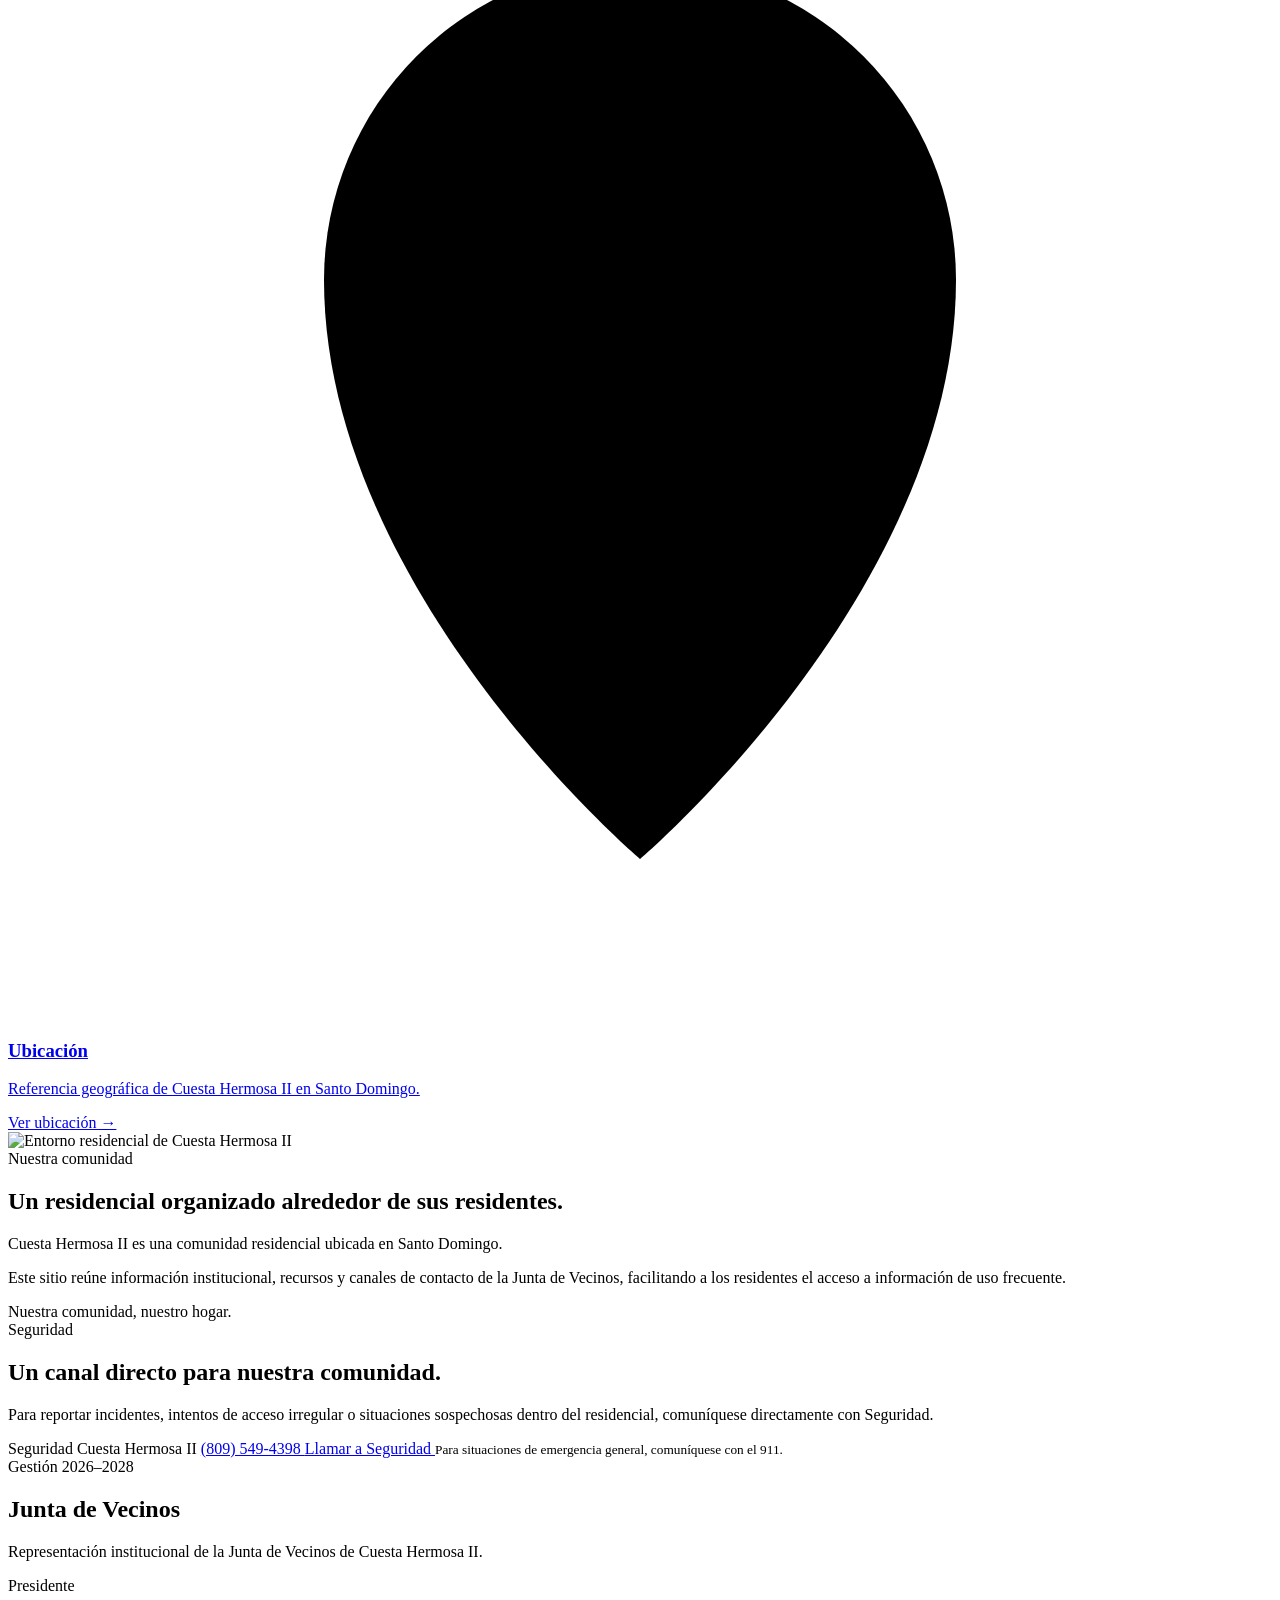
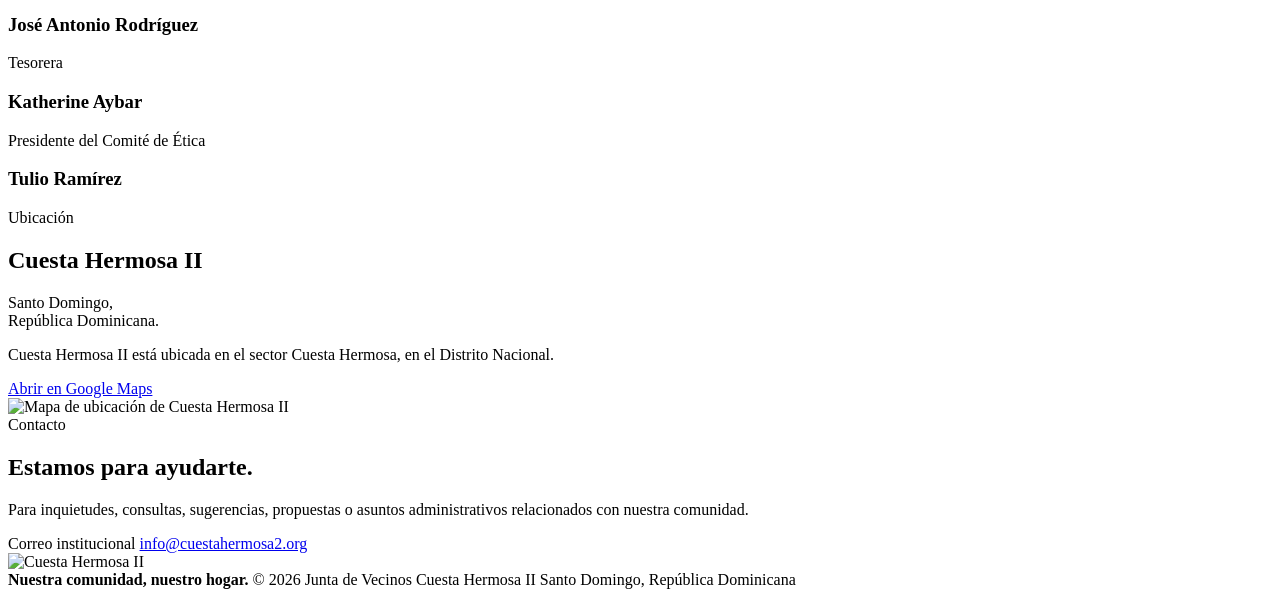
==== commit ef041f57: "Update index.html" ====
--- a/public/index.html
+++ b/public/index.html
@@ -433,7 +433,7 @@
       <div class="community-visual">
 
         <img
-          src="/assets/comunidad-residencial.png"
+          src="/assets/Foto 1.png"
           alt="Entorno residencial de Cuesta Hermosa II"
         >
 
@@ -624,7 +624,7 @@
             </span>
 
             <h3>
-              Dr. Tulio Ramírez
+             Tulio Ramírez
             </h3>
 
           </article>
@@ -691,7 +691,7 @@
         <div class="map-card">
 
           <img
-            src="/assets/mapa-cuesta-hermosa2.png"
+            src="/assets/mapa.png"
             alt="Mapa de ubicación de Cuesta Hermosa II"
           >
 
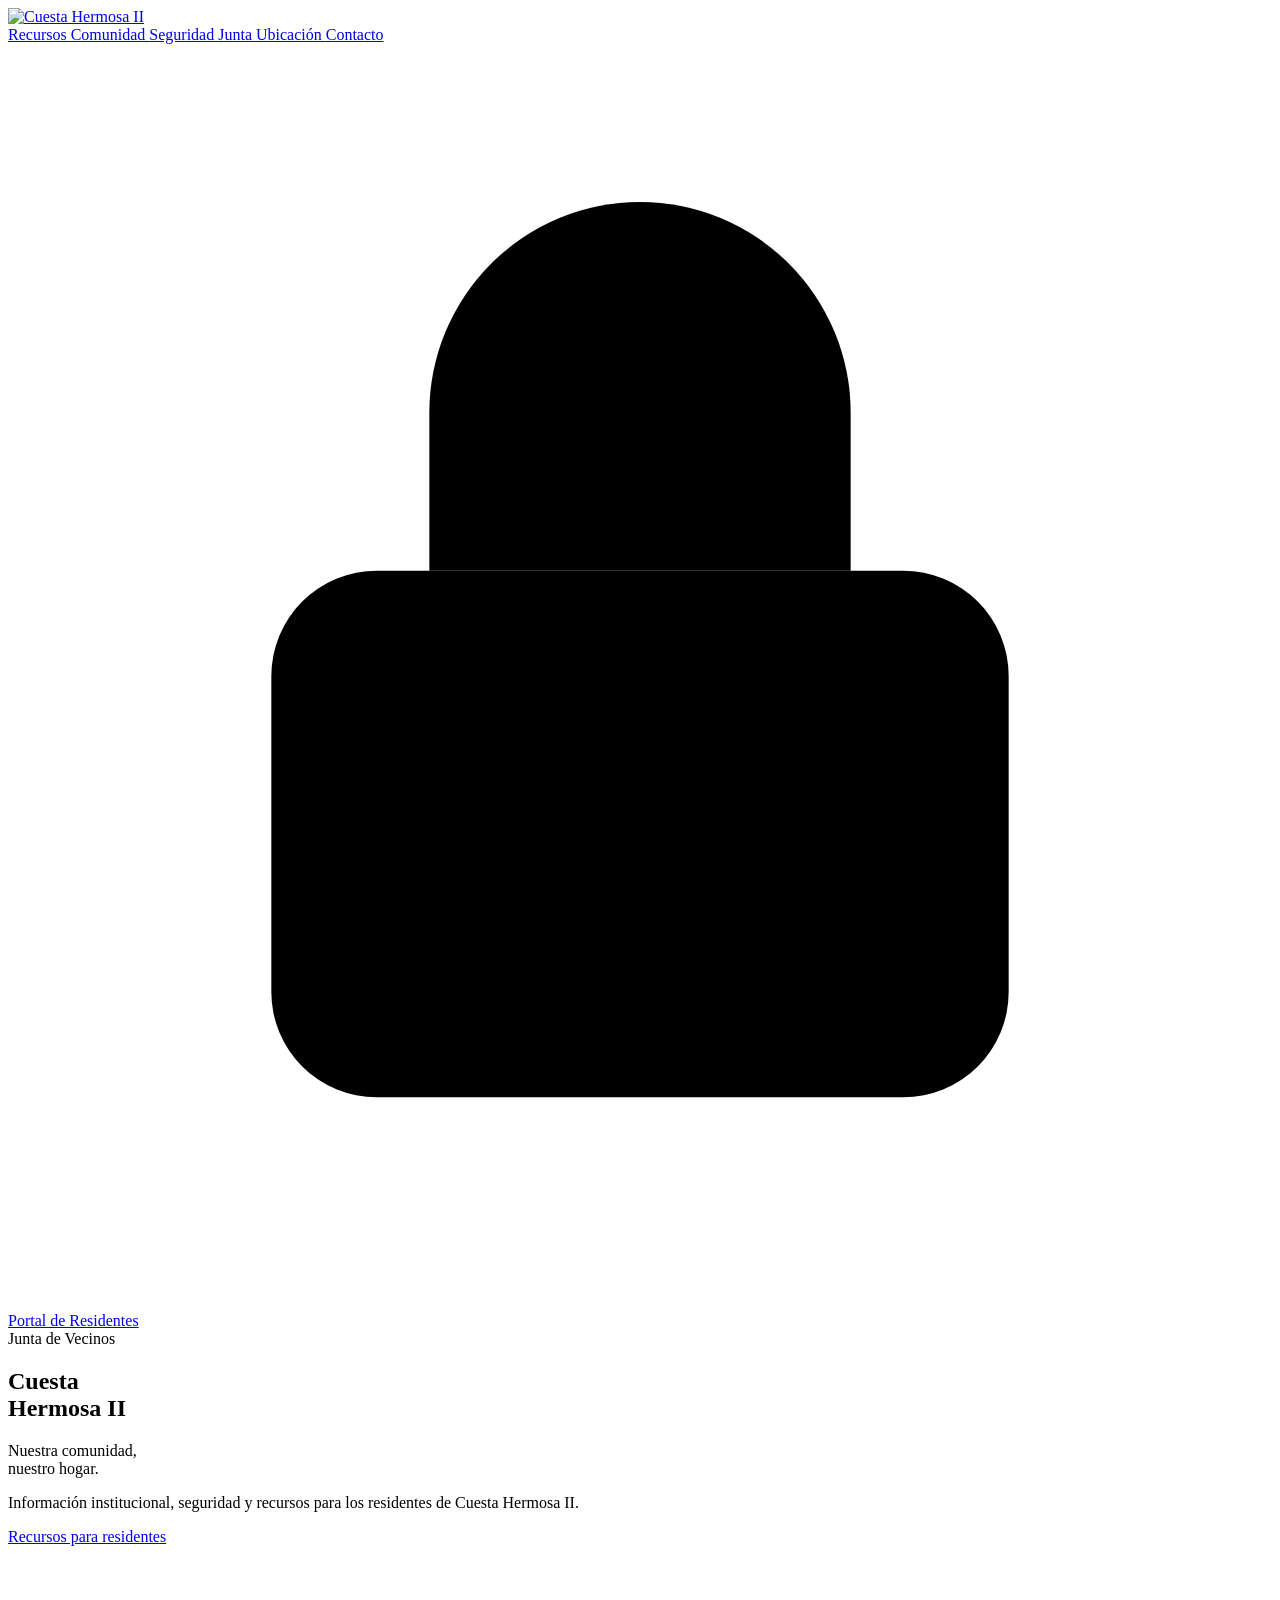
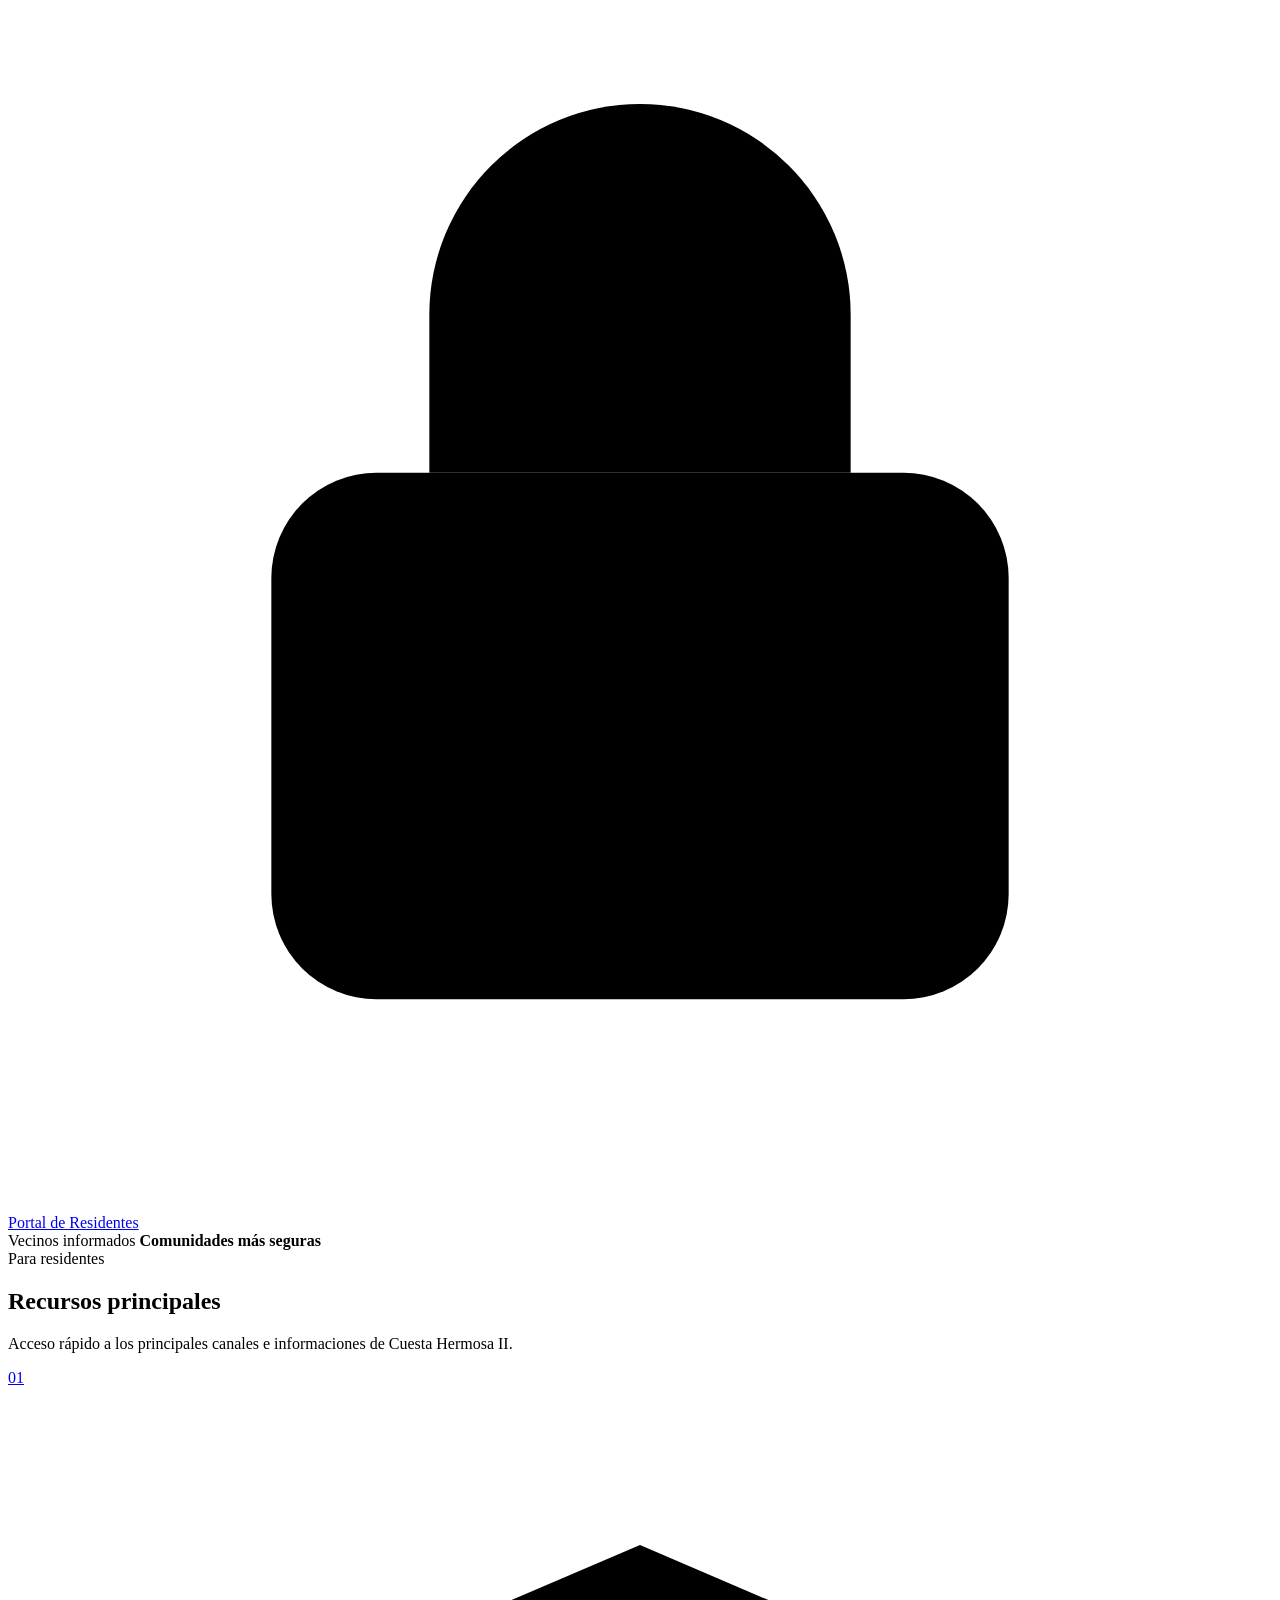
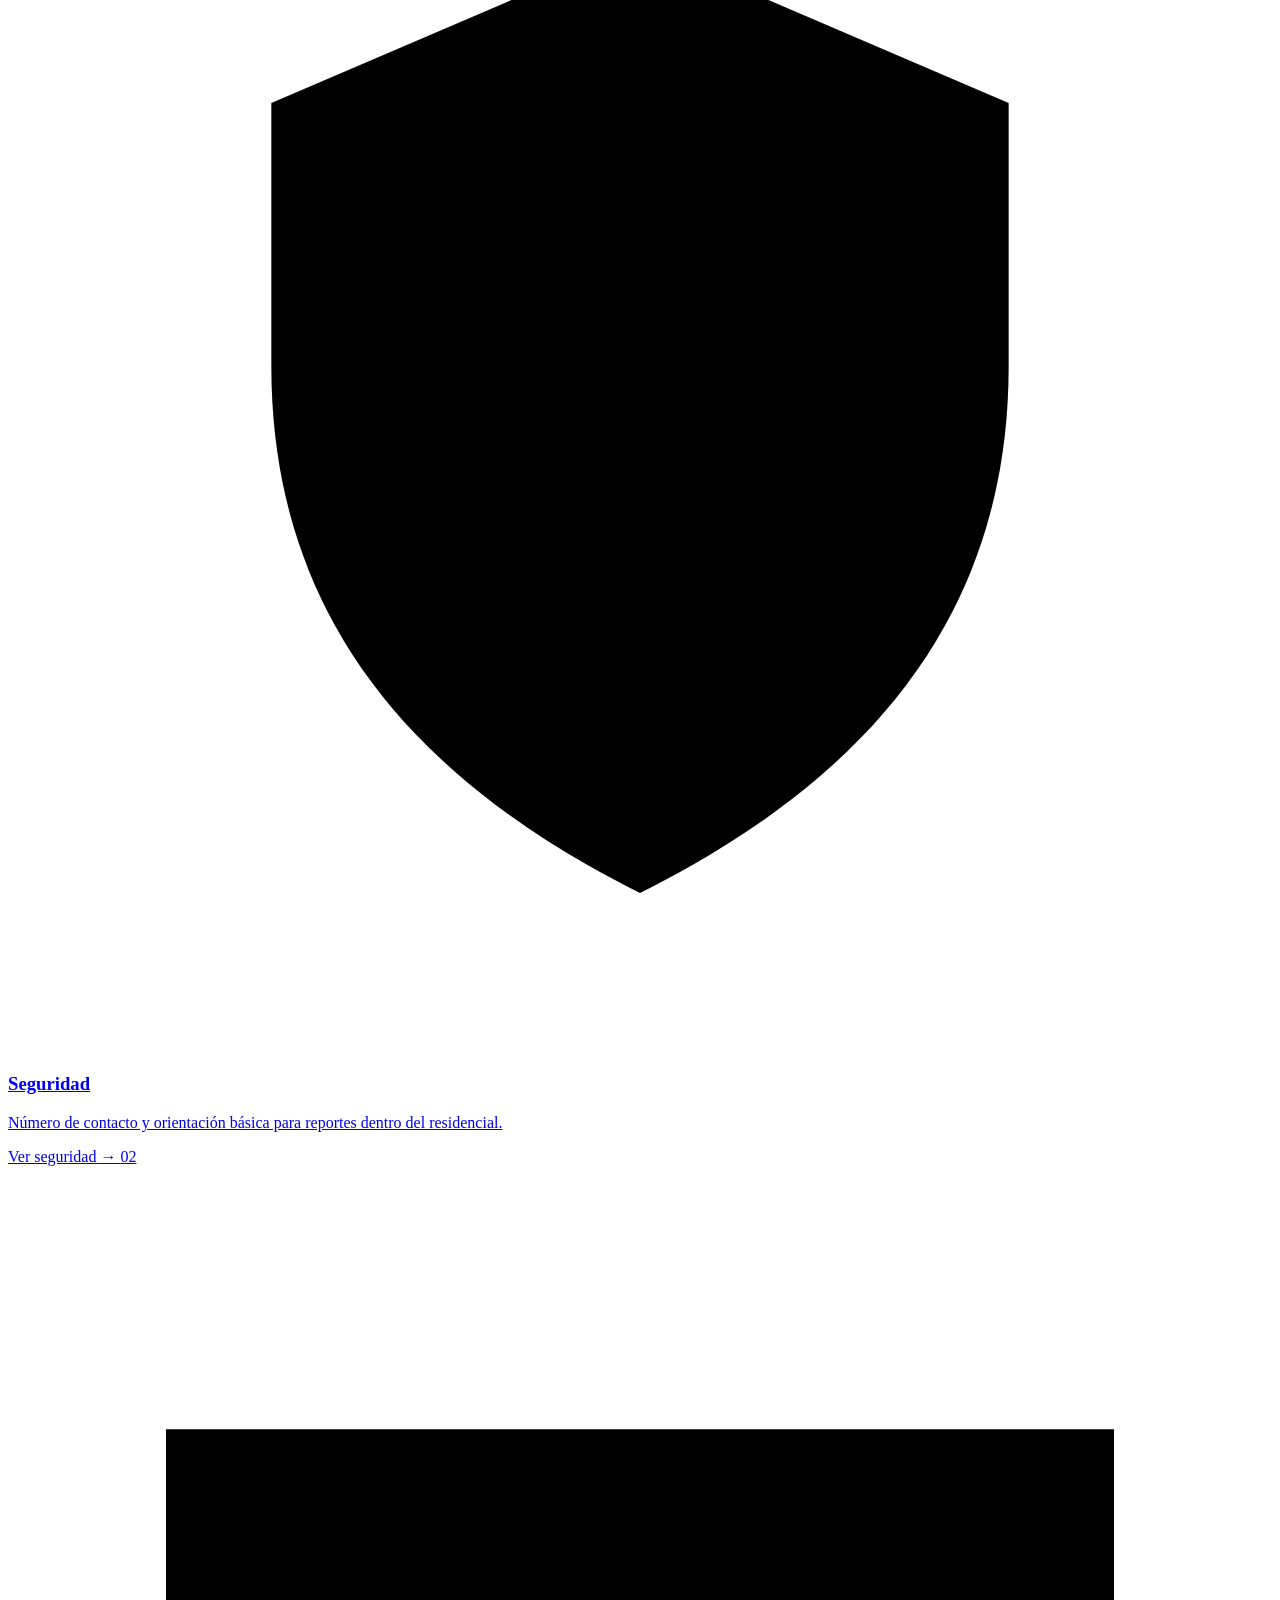
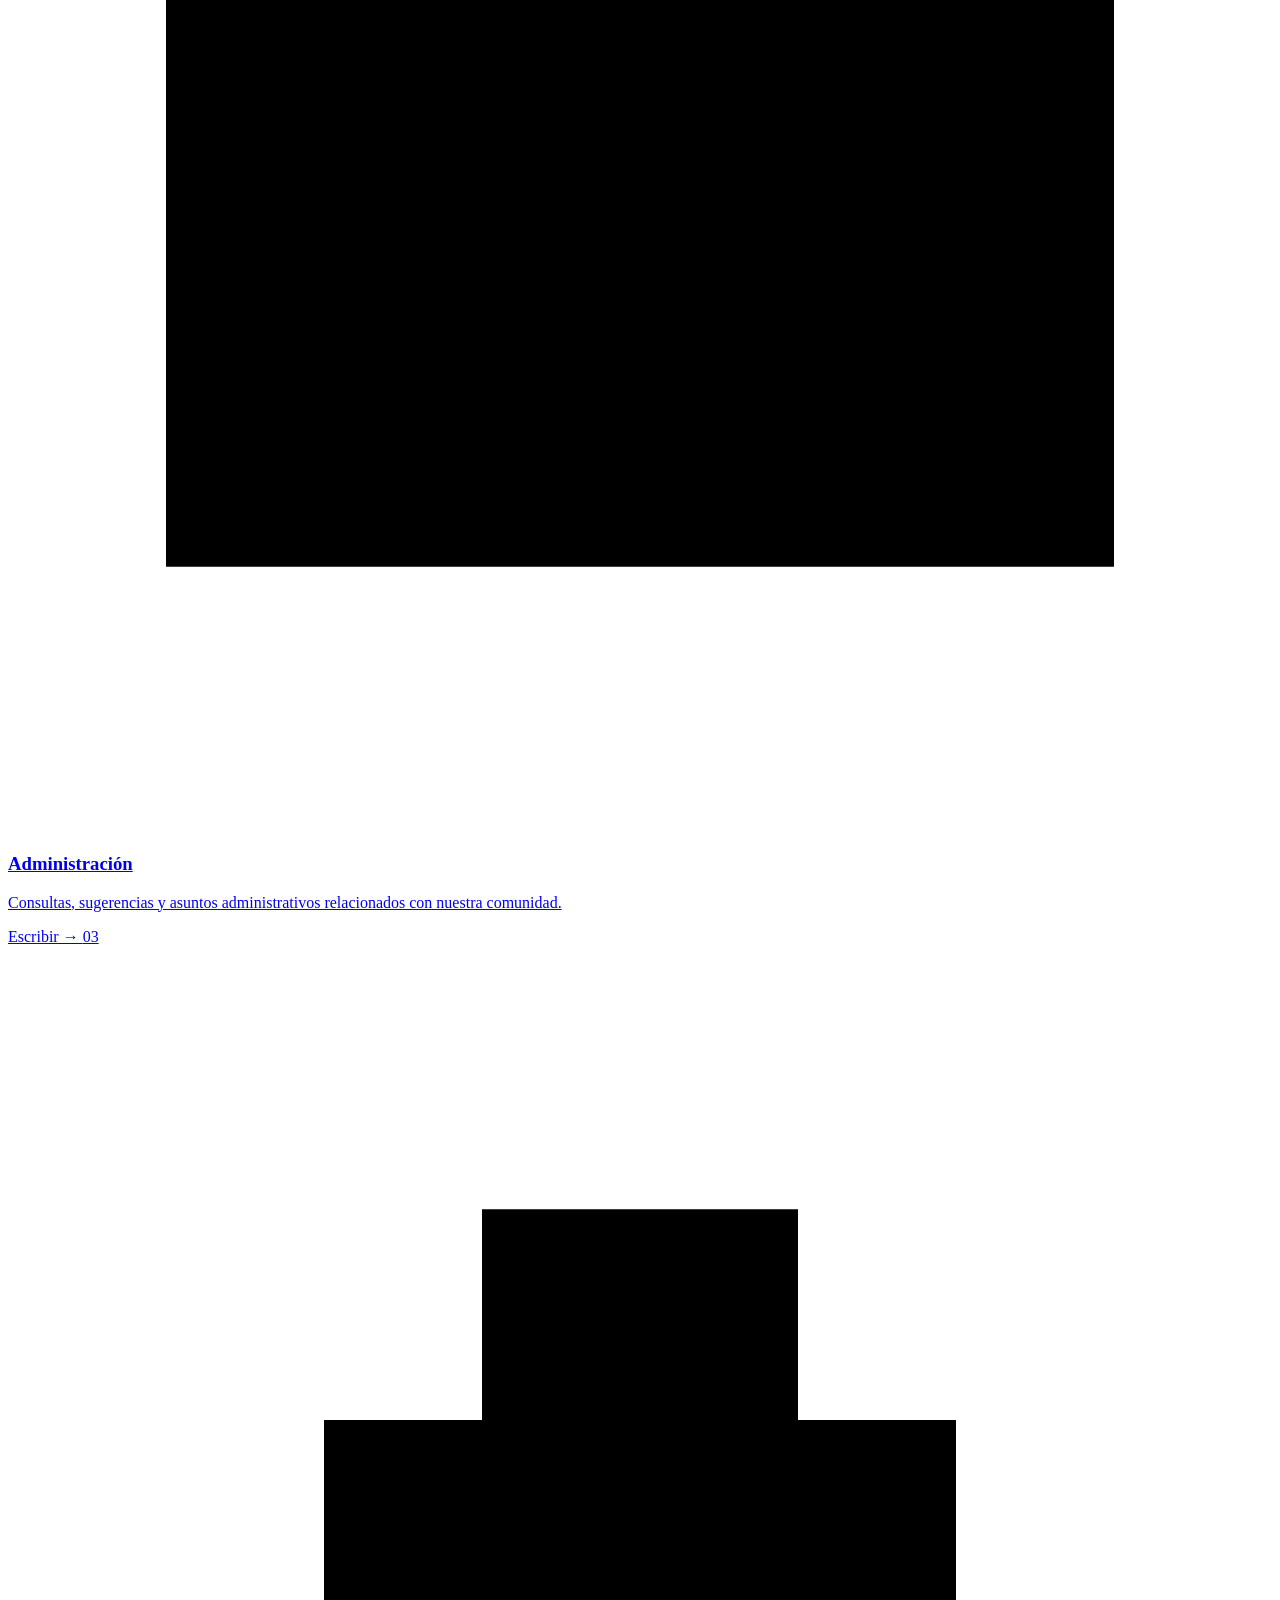
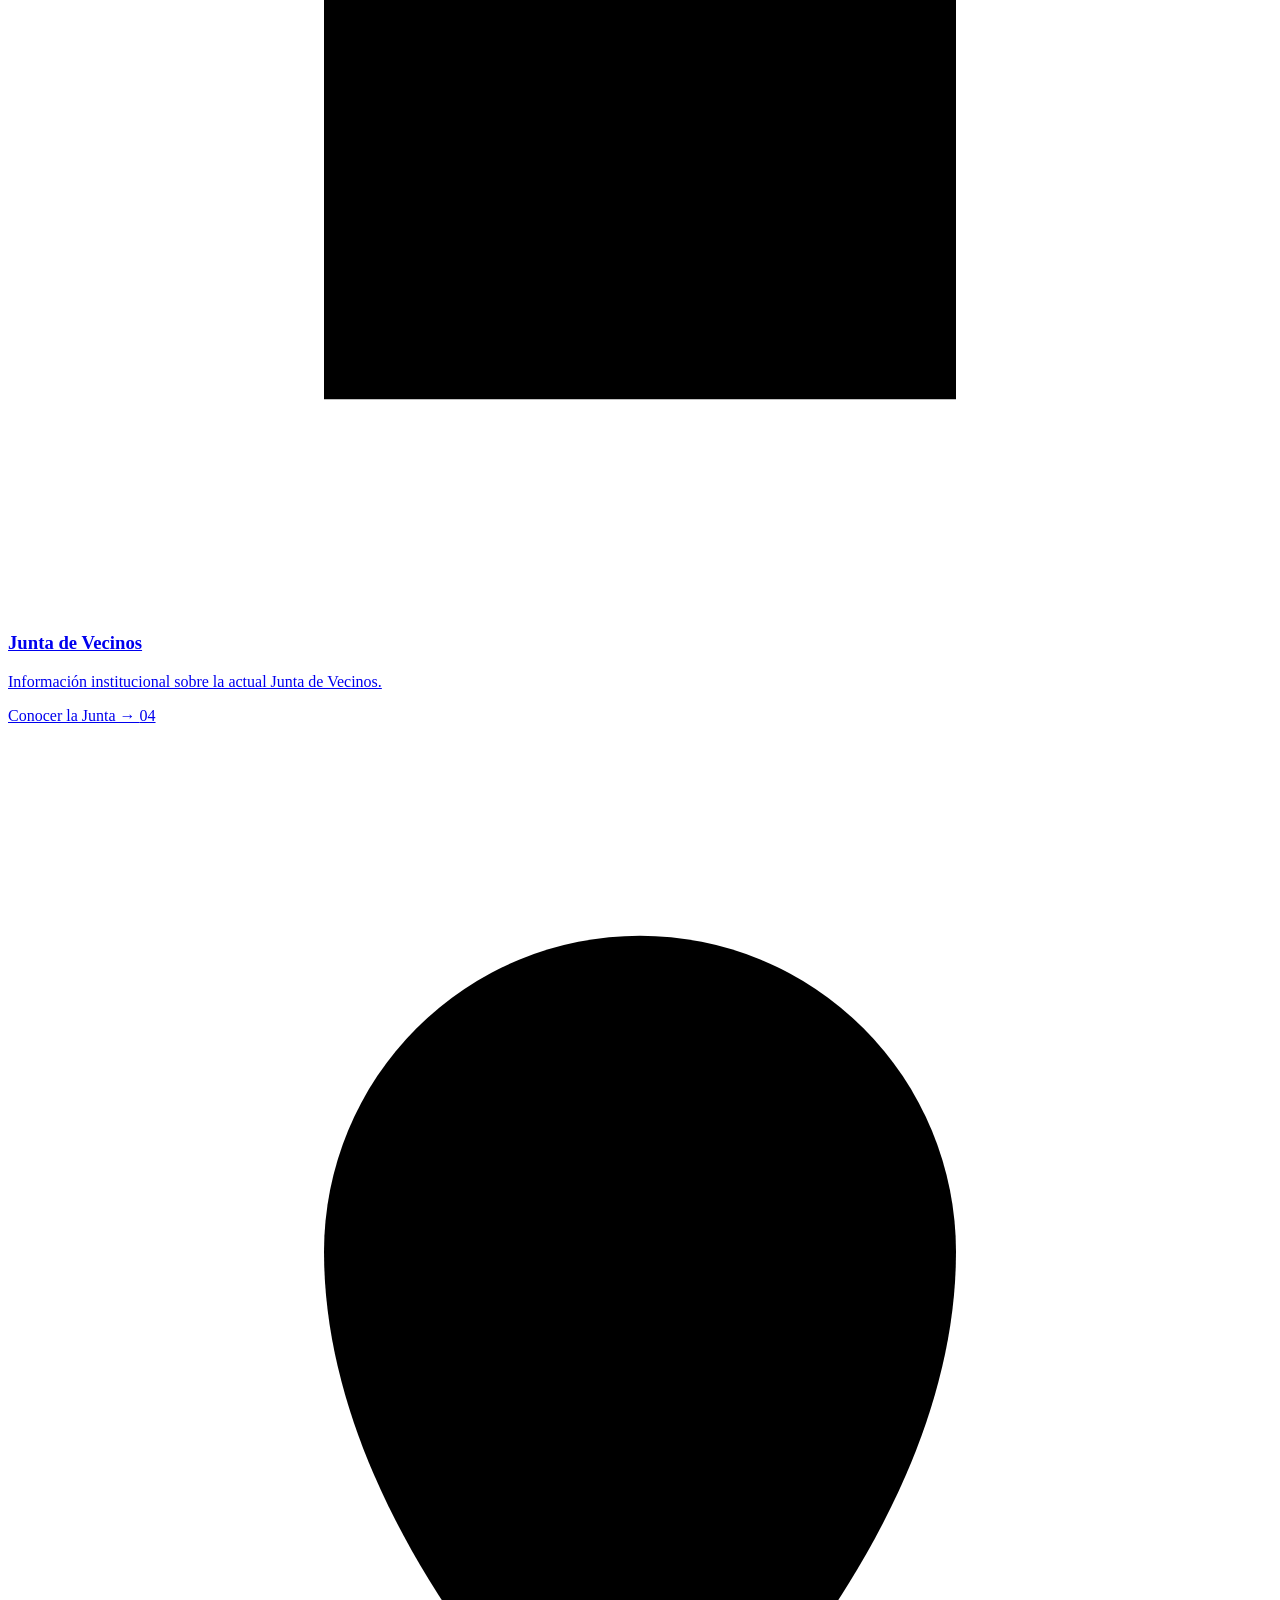
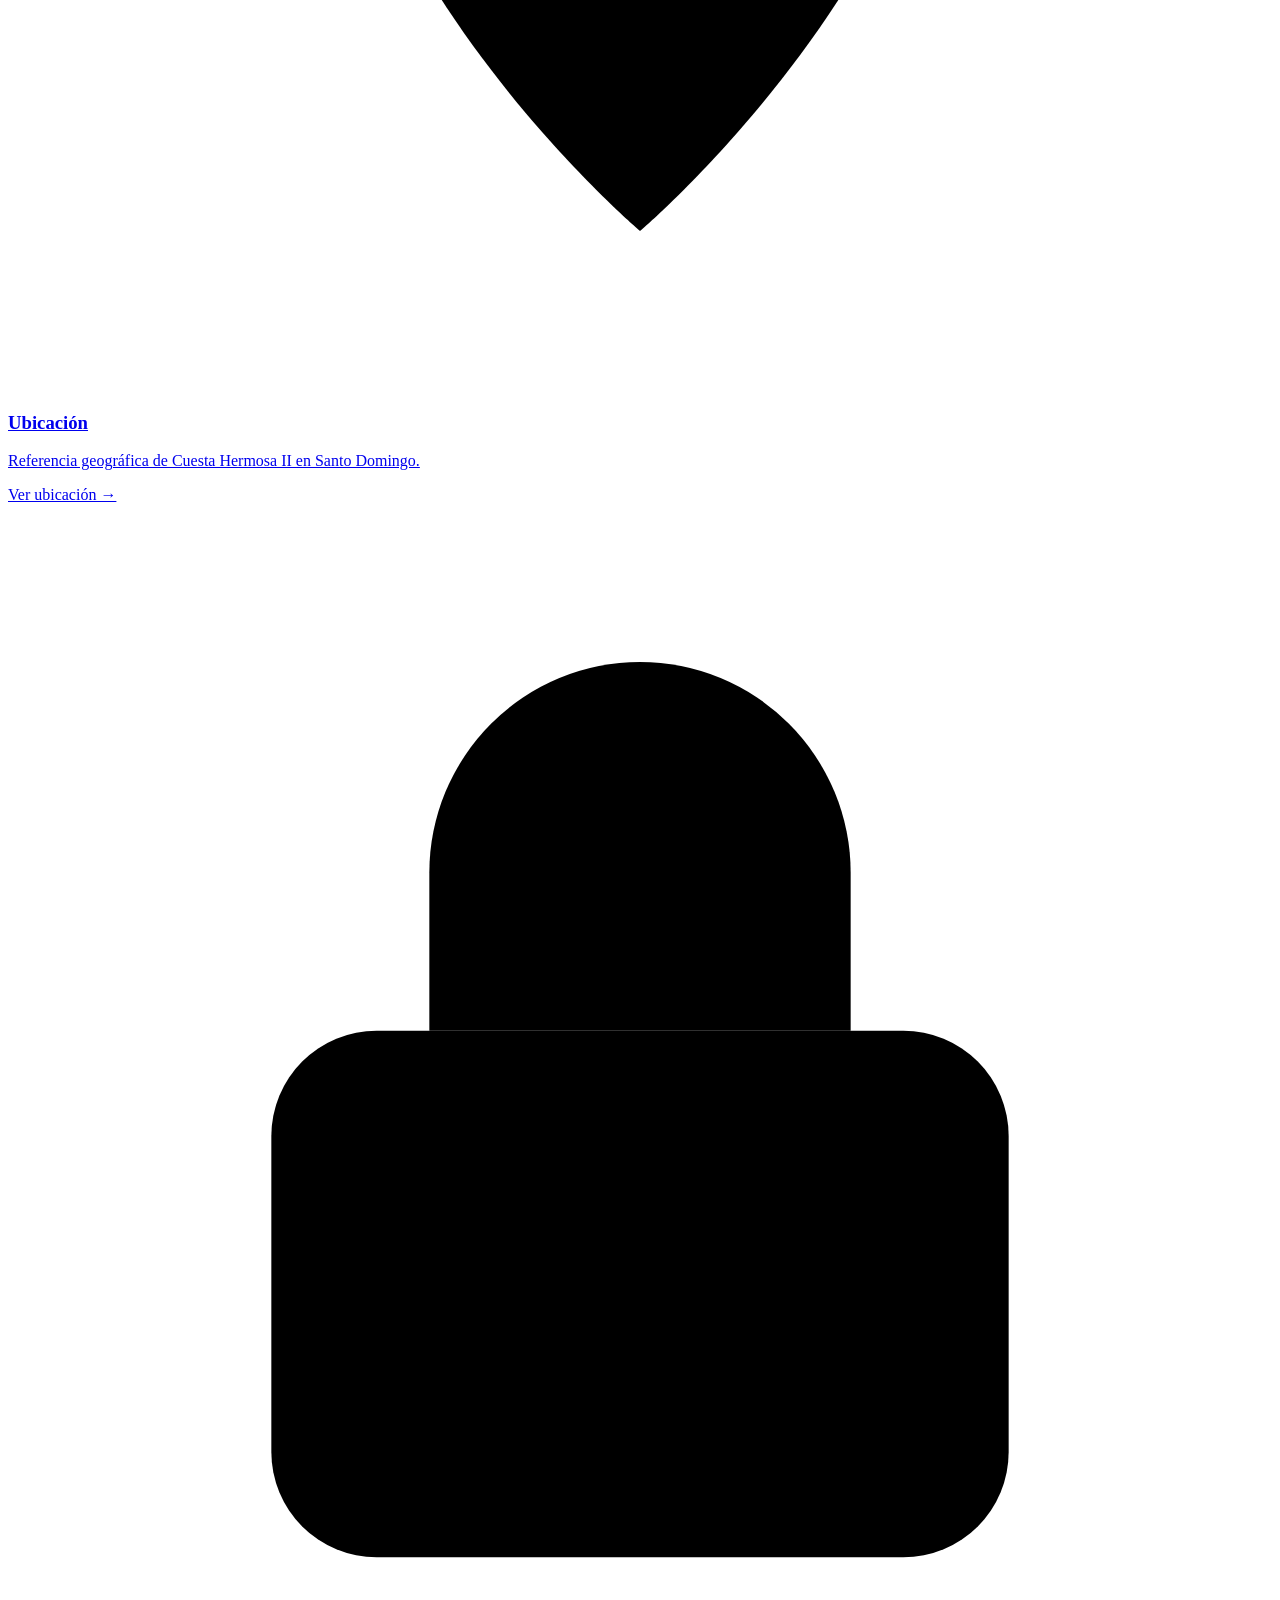
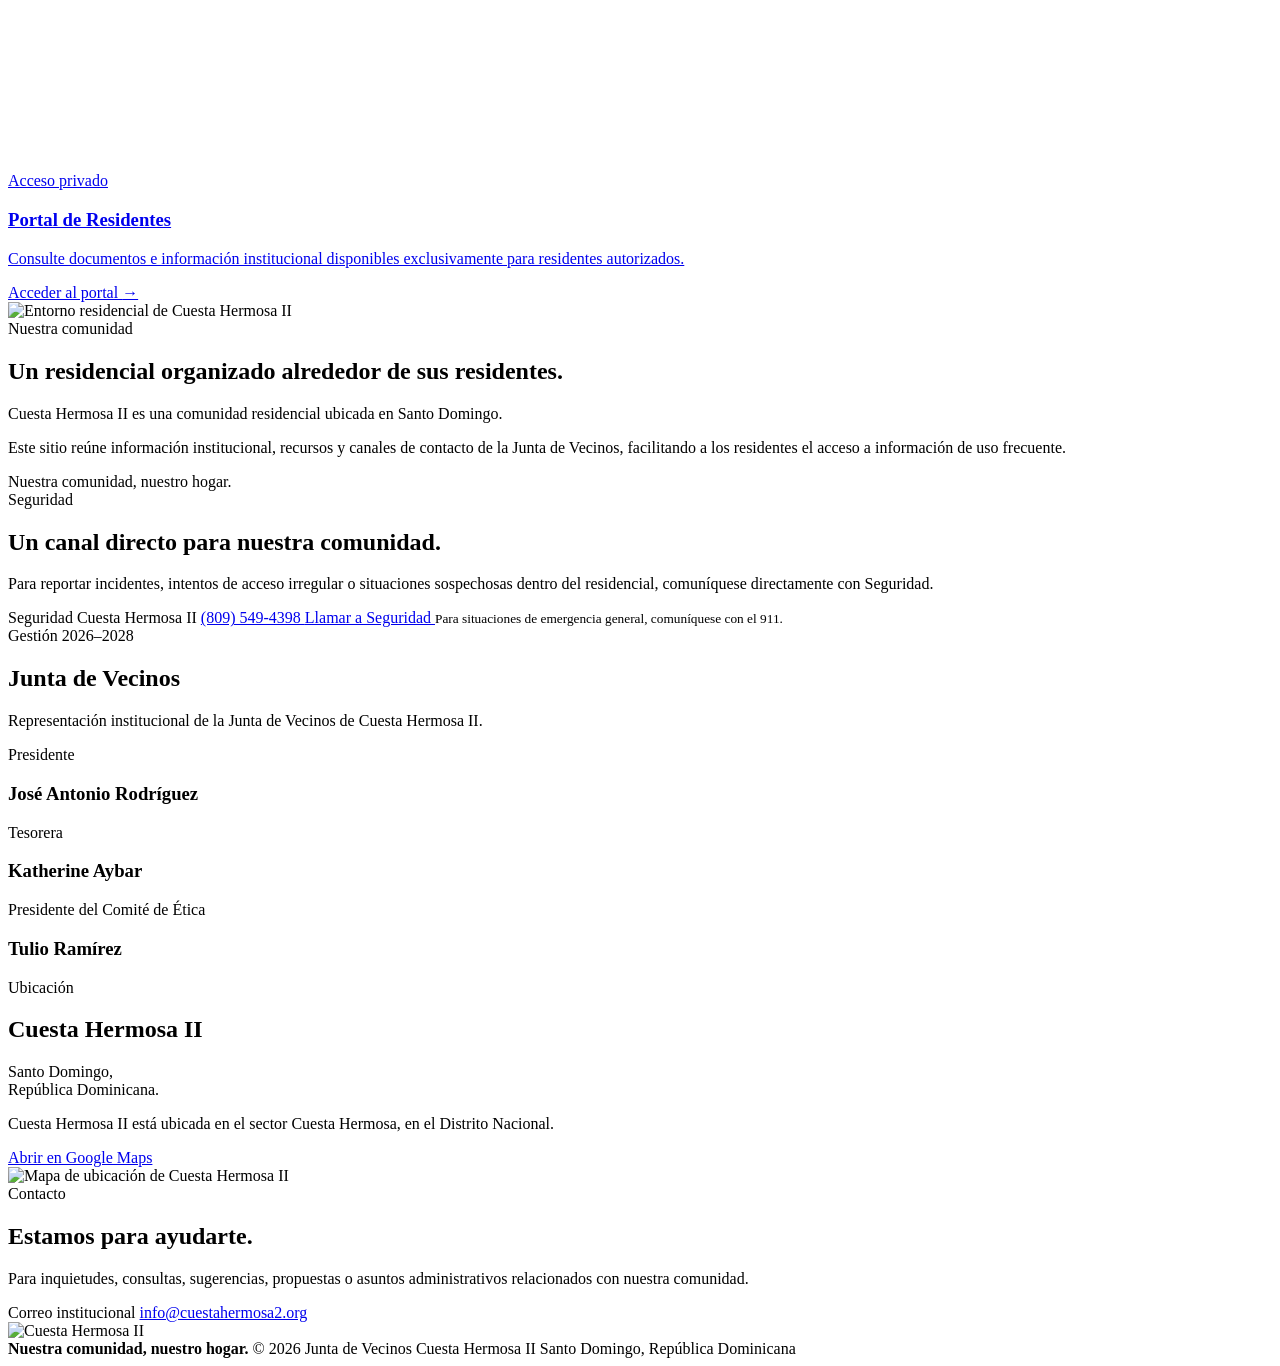
==== commit 36a23cd9: "Update contact link to portal for residents" ====
--- a/public/index.html
+++ b/public/index.html
@@ -36,10 +36,12 @@
         class="brand"
         aria-label="Cuesta Hermosa II"
       >
+
         <img
           src="/assets/logo.png"
           alt="Cuesta Hermosa II"
         >
+
       </a>
 
 
@@ -68,11 +70,36 @@
           Ubicación
         </a>
 
+        <a href="#contacto">
+          Contacto
+        </a>
+
+
         <a
-          href="#contacto"
+          href="https://residentes.cuestahermosa2.org"
           class="nav-cta"
         >
-          Contacto
+
+          <svg
+            class="nav-lock"
+            viewBox="0 0 24 24"
+            aria-hidden="true"
+          >
+            <rect
+              x="5"
+              y="10"
+              width="14"
+              height="10"
+              rx="2"
+            />
+
+            <path
+              d="M8 10V7a4 4 0 018 0v3"
+            />
+          </svg>
+
+          Portal de Residentes
+
         </a>
 
       </nav>
@@ -137,10 +164,30 @@
 
 
             <a
-              href="#contacto"
-              class="button button-outline-light"
+              href="https://residentes.cuestahermosa2.org"
+              class="button button-portal-light"
             >
-              Contacto
+
+              <svg
+                class="button-lock"
+                viewBox="0 0 24 24"
+                aria-hidden="true"
+              >
+                <rect
+                  x="5"
+                  y="10"
+                  width="14"
+                  height="10"
+                  rx="2"
+                />
+
+                <path
+                  d="M8 10V7a4 4 0 018 0v3"
+                />
+              </svg>
+
+              Portal de Residentes
+
             </a>
 
           </div>
@@ -408,6 +455,64 @@
             <span class="resource-link">
               Ver ubicación →
             </span>
+
+          </a>
+
+
+
+          <!-- PORTAL PRIVADO -->
+
+          <a
+            class="portal-resource"
+            href="https://residentes.cuestahermosa2.org"
+          >
+
+            <div class="portal-resource-icon">
+
+              <svg
+                viewBox="0 0 24 24"
+                aria-hidden="true"
+              >
+
+                <rect
+                  x="5"
+                  y="10"
+                  width="14"
+                  height="10"
+                  rx="2"
+                />
+
+                <path
+                  d="M8 10V7a4 4 0 018 0v3"
+                />
+
+              </svg>
+
+            </div>
+
+
+            <div class="portal-resource-copy">
+
+              <span>
+                Acceso privado
+              </span>
+
+              <h3>
+                Portal de Residentes
+              </h3>
+
+              <p>
+                Consulte documentos e información institucional
+                disponibles exclusivamente para residentes autorizados.
+              </p>
+
+            </div>
+
+
+            <div class="portal-resource-action">
+              Acceder al portal
+              <span>→</span>
+            </div>
 
           </a>
 
@@ -549,7 +654,7 @@
 
 
     <!-- =========================
-         JUNTA DE VECINOS
+         JUNTA
     ========================== -->
 
     <section
@@ -624,7 +729,7 @@
             </span>
 
             <h3>
-             Tulio Ramírez
+              Tulio Ramírez
             </h3>
 
           </article>
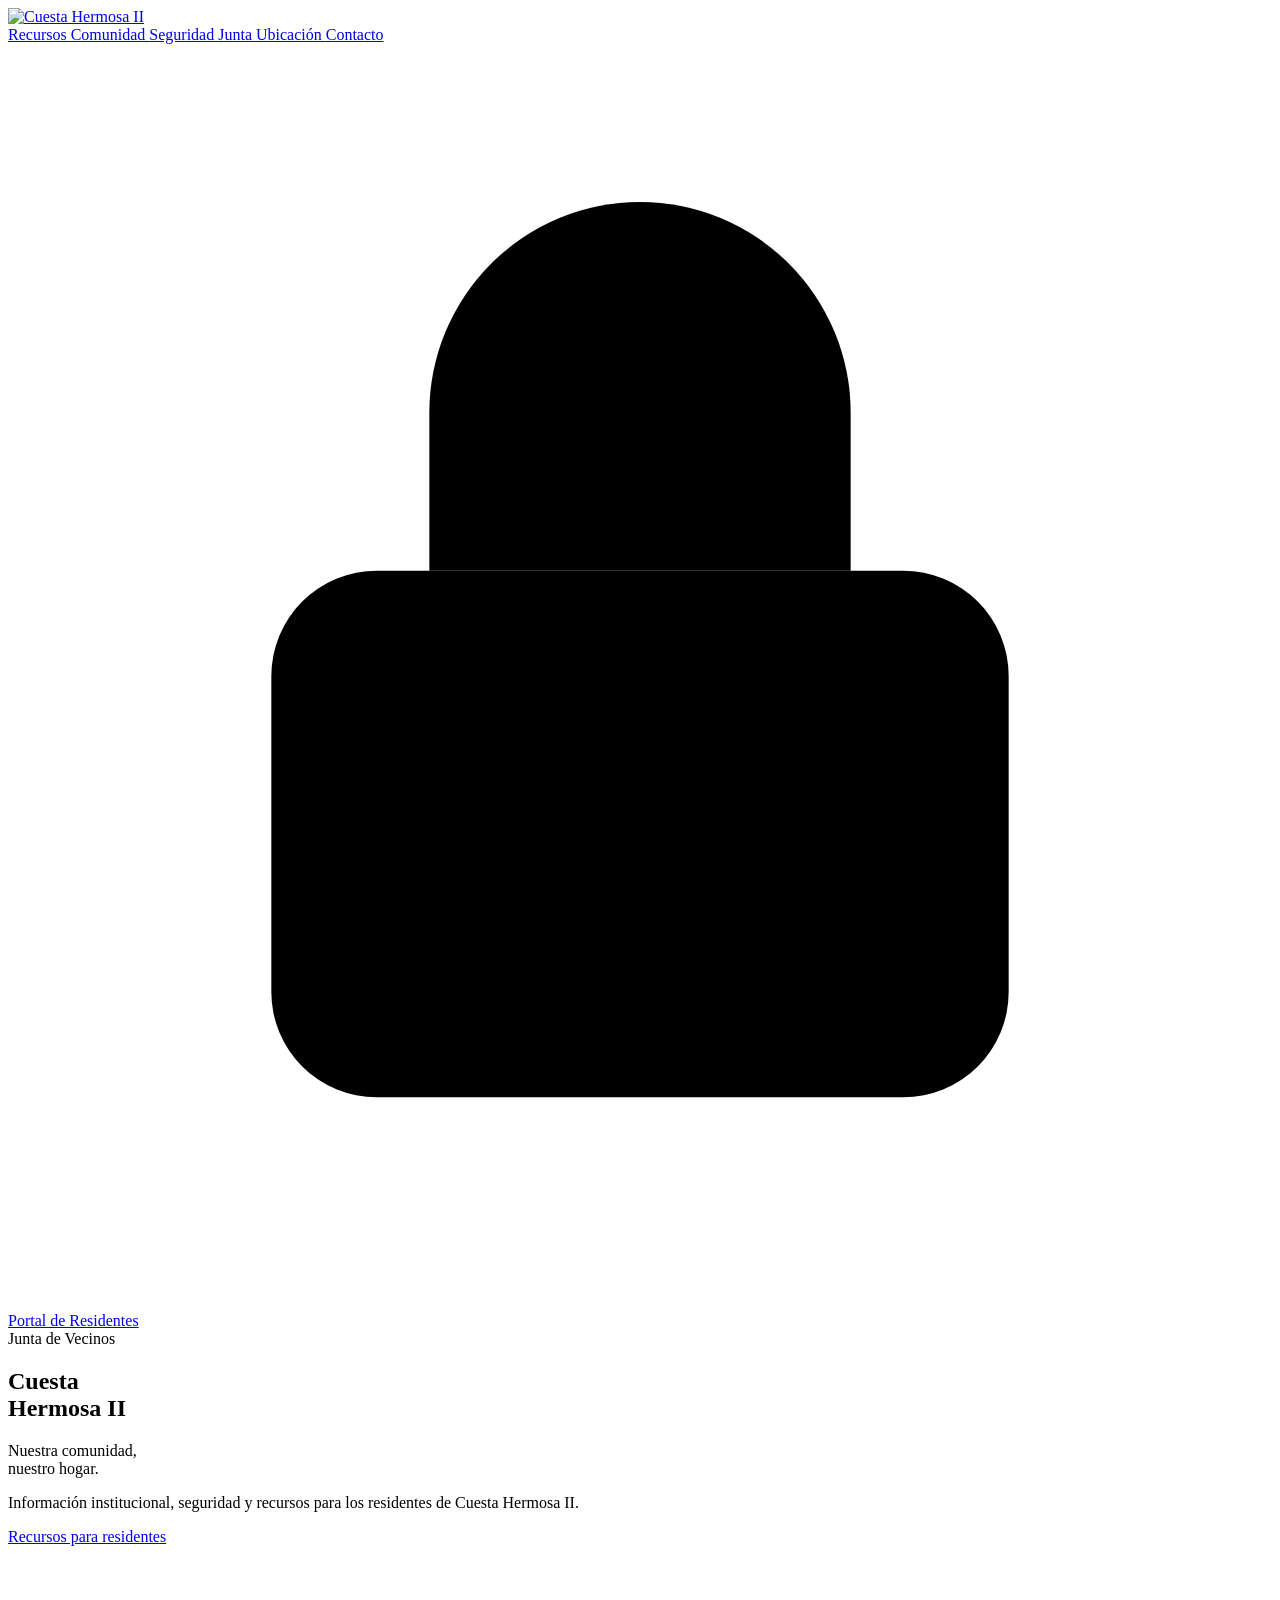
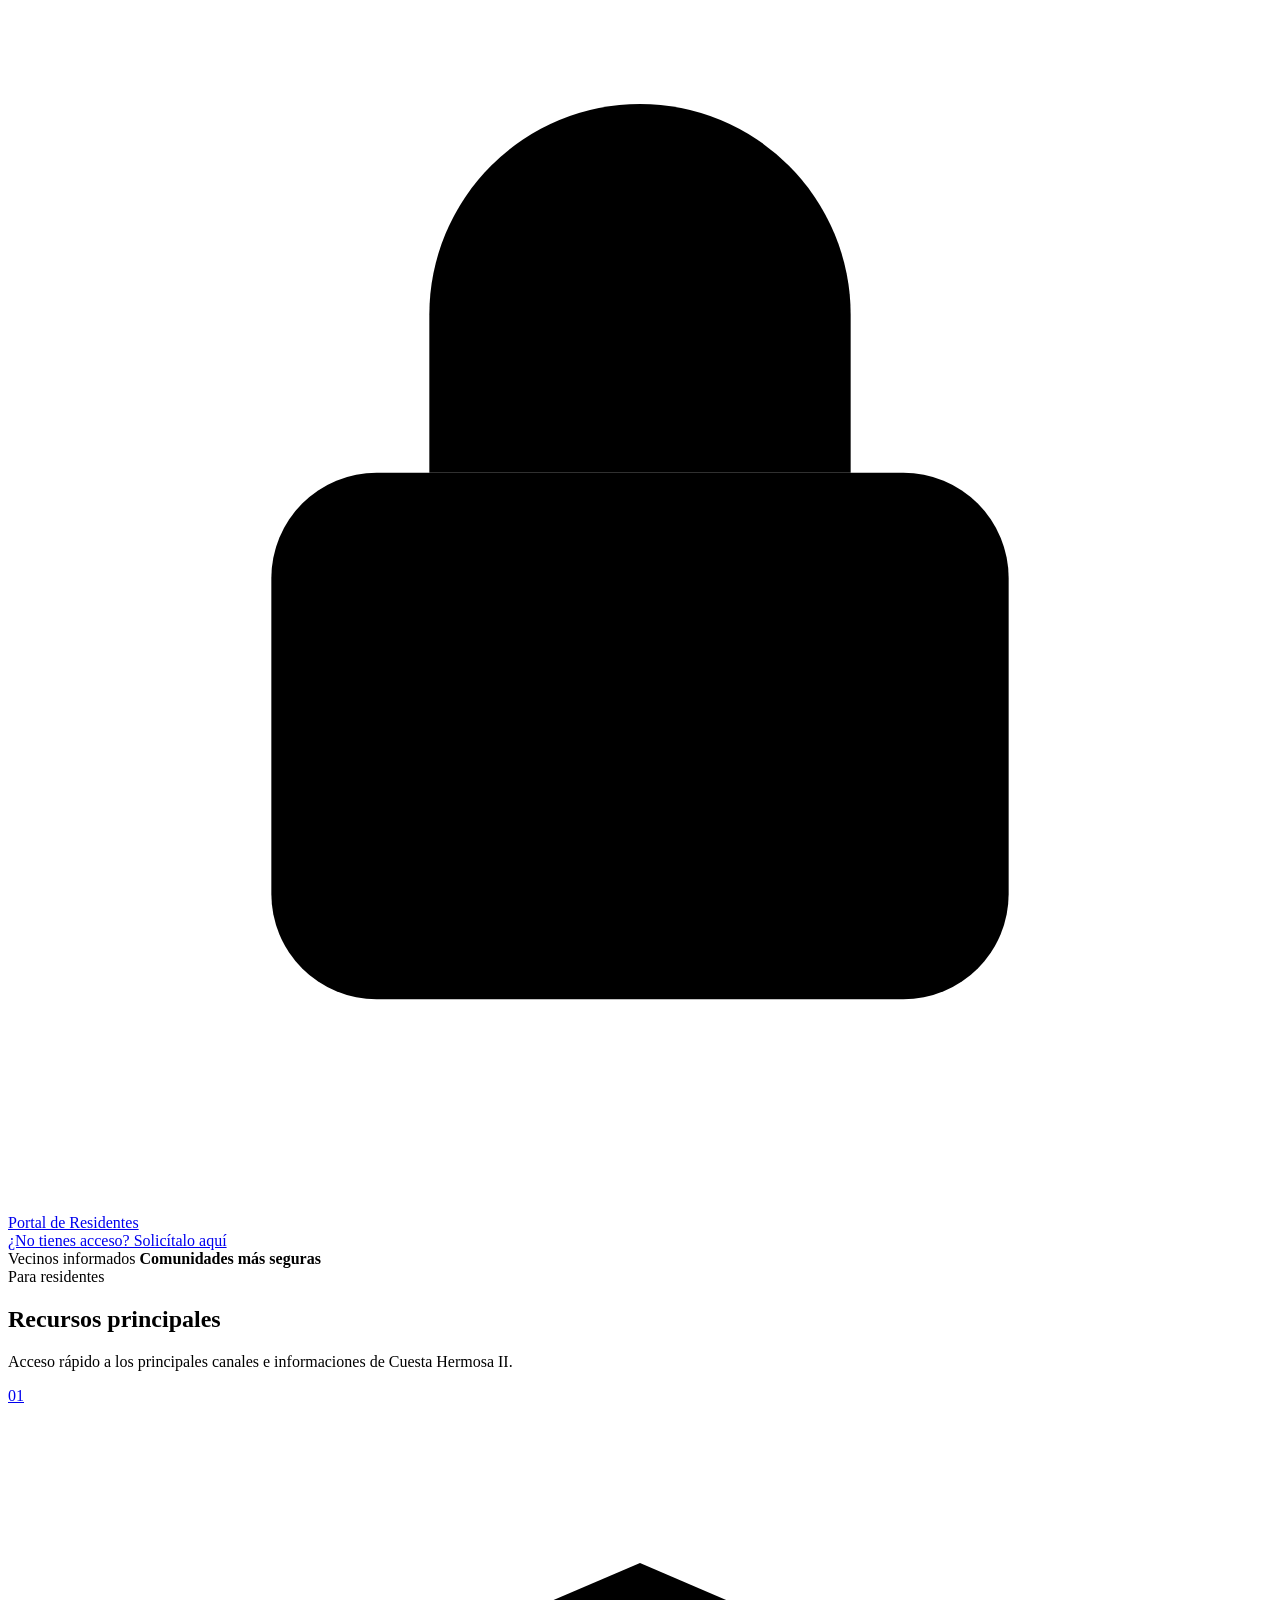
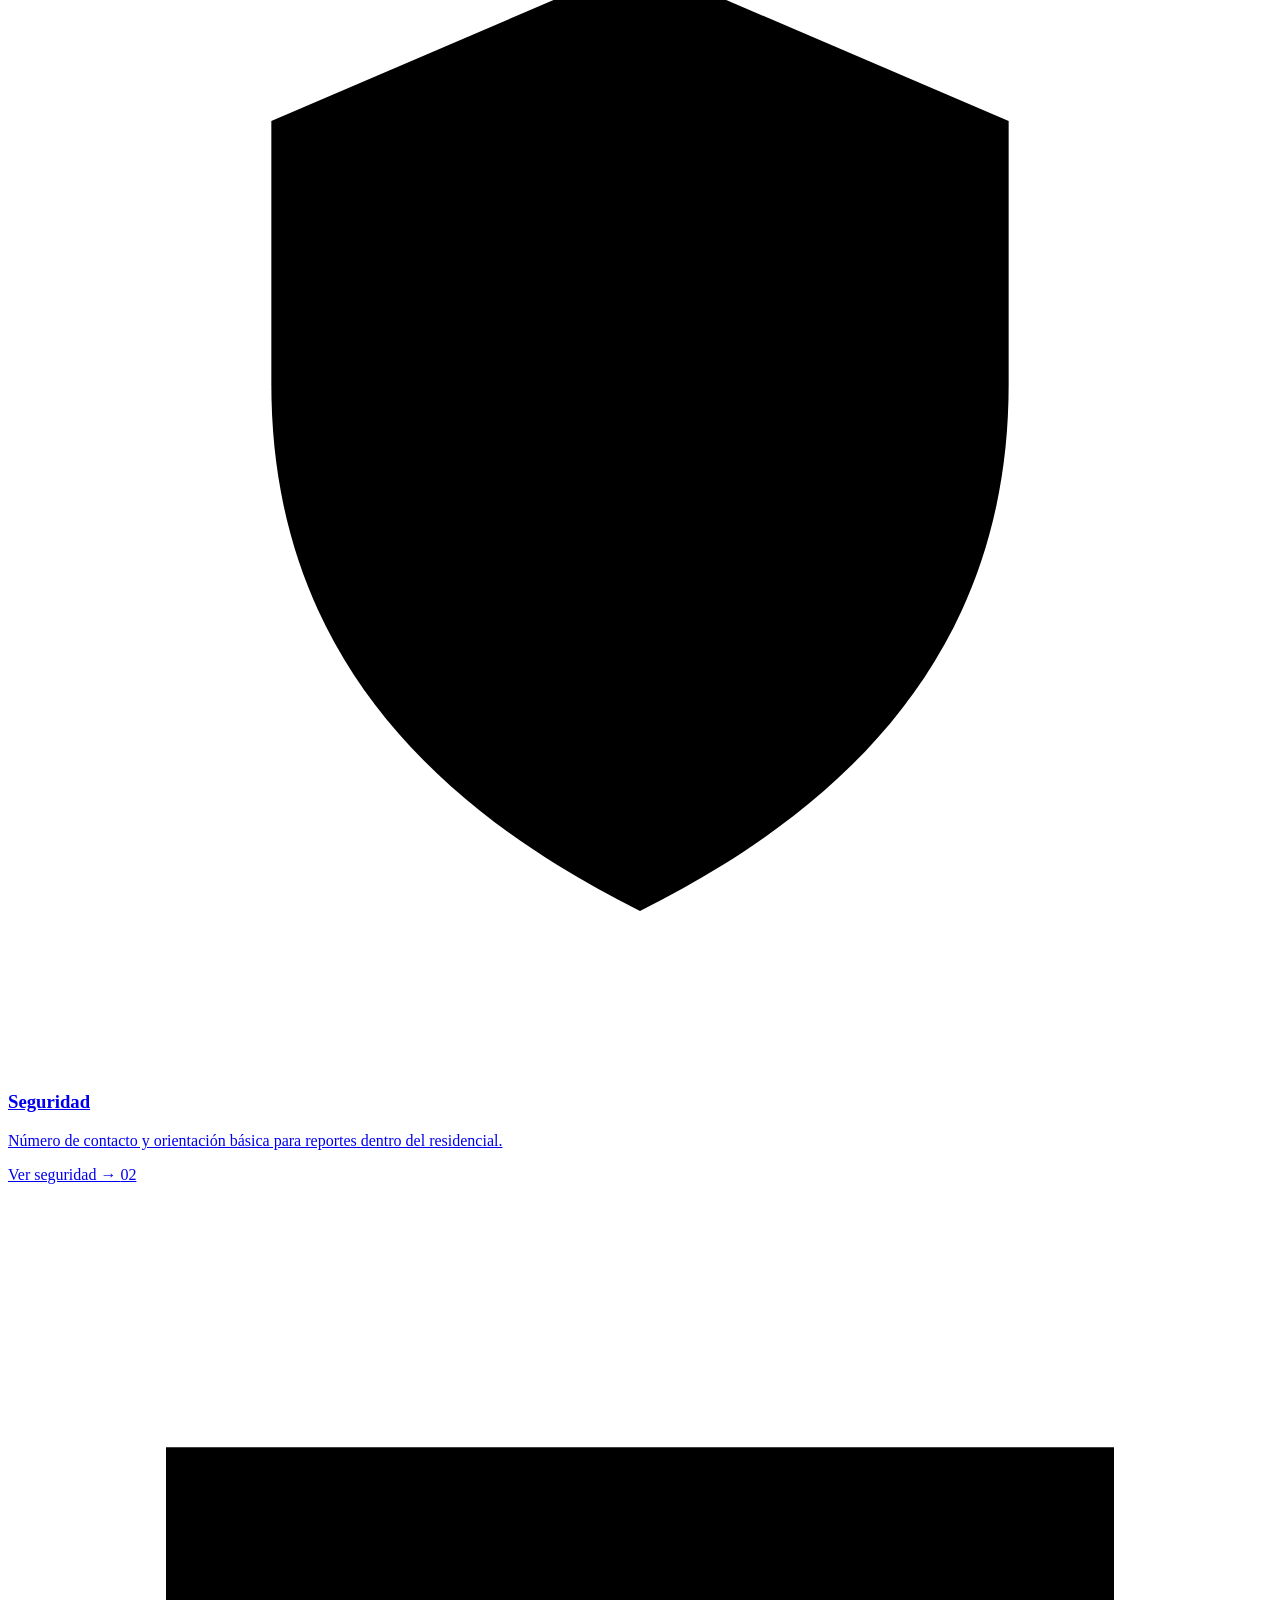
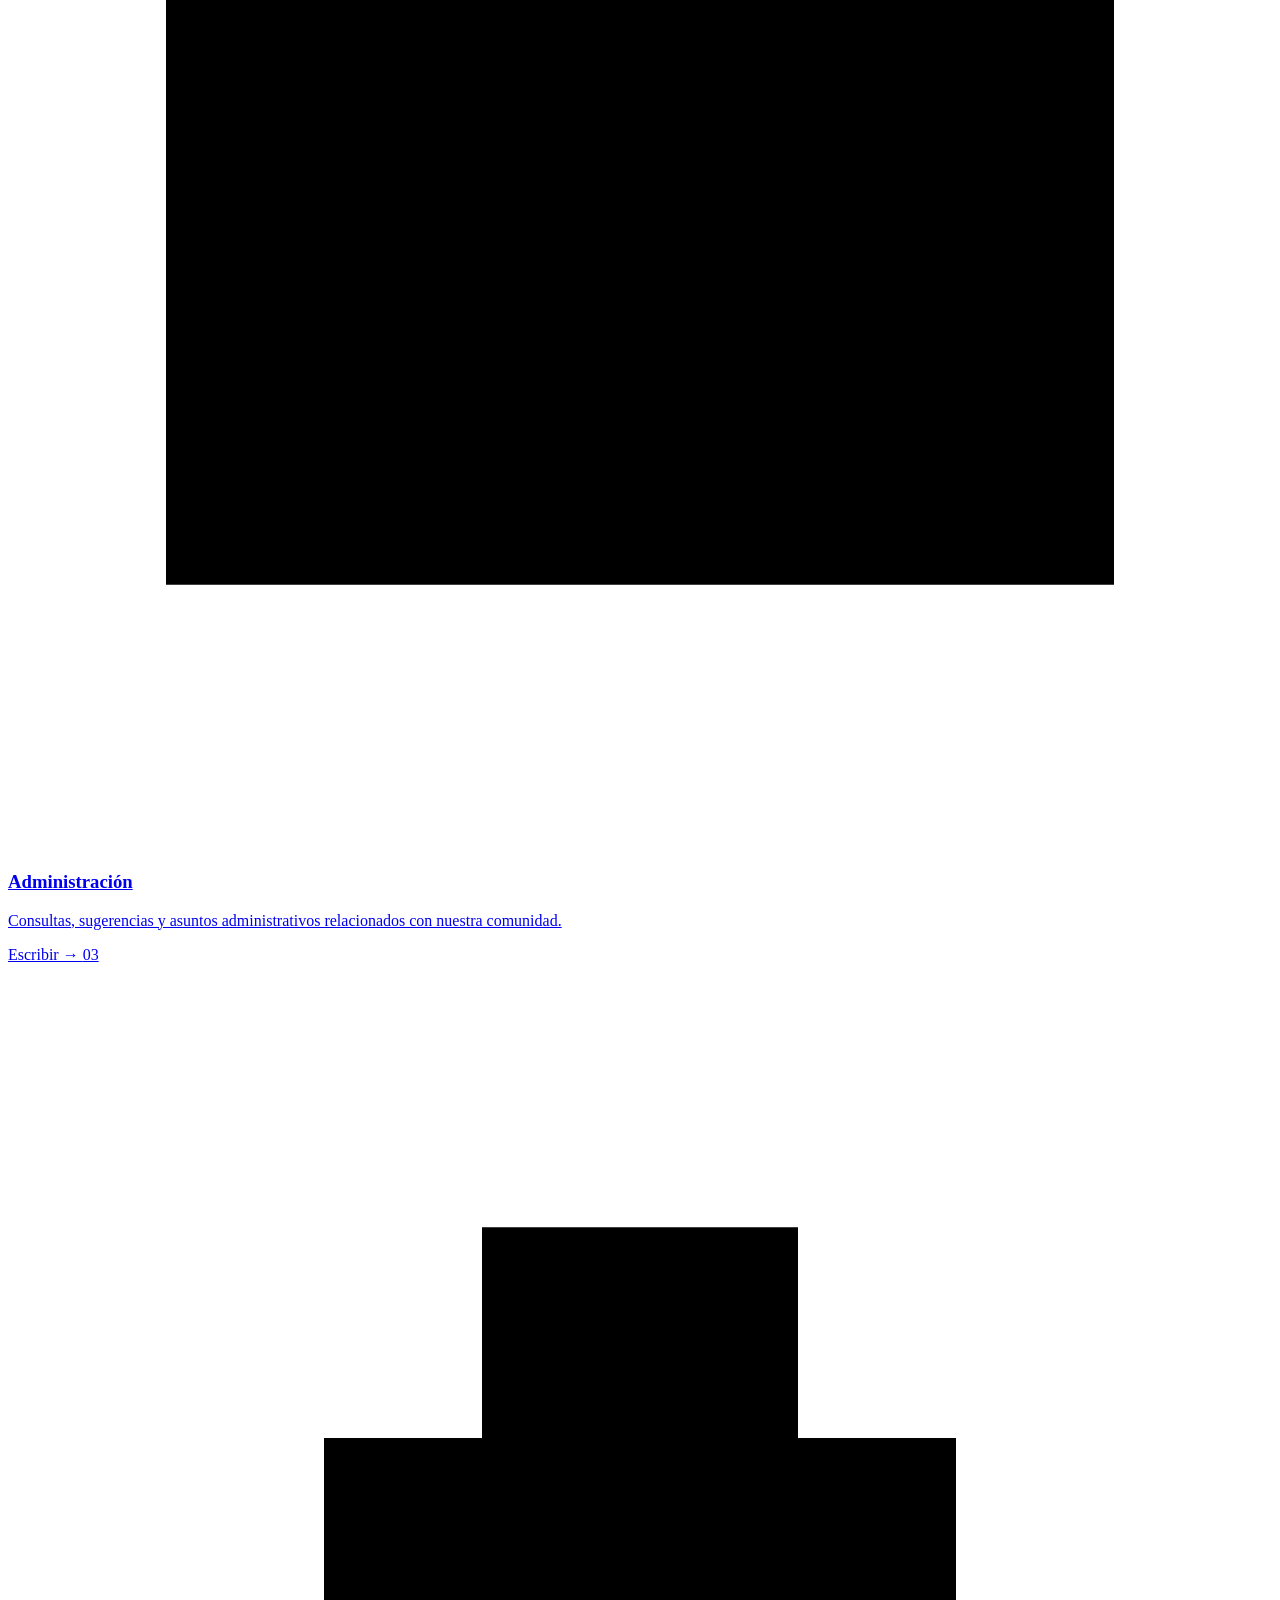
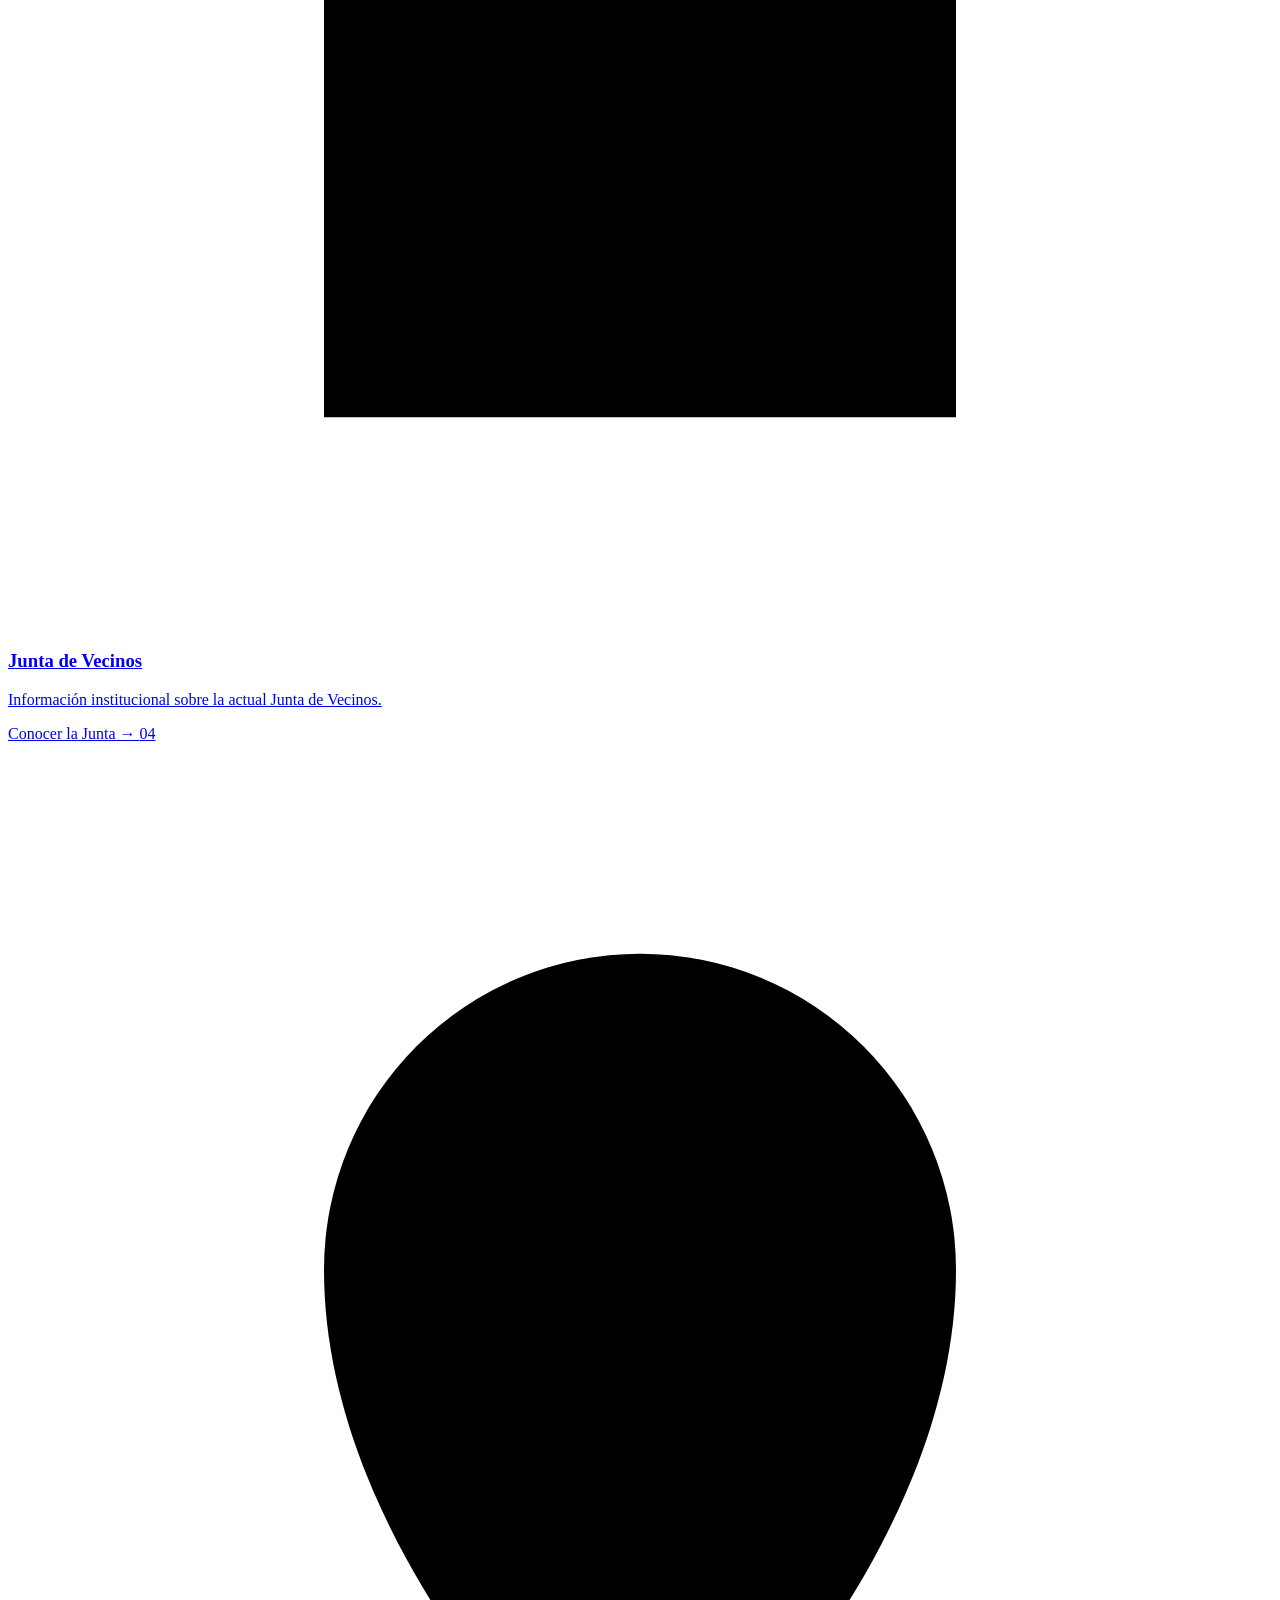
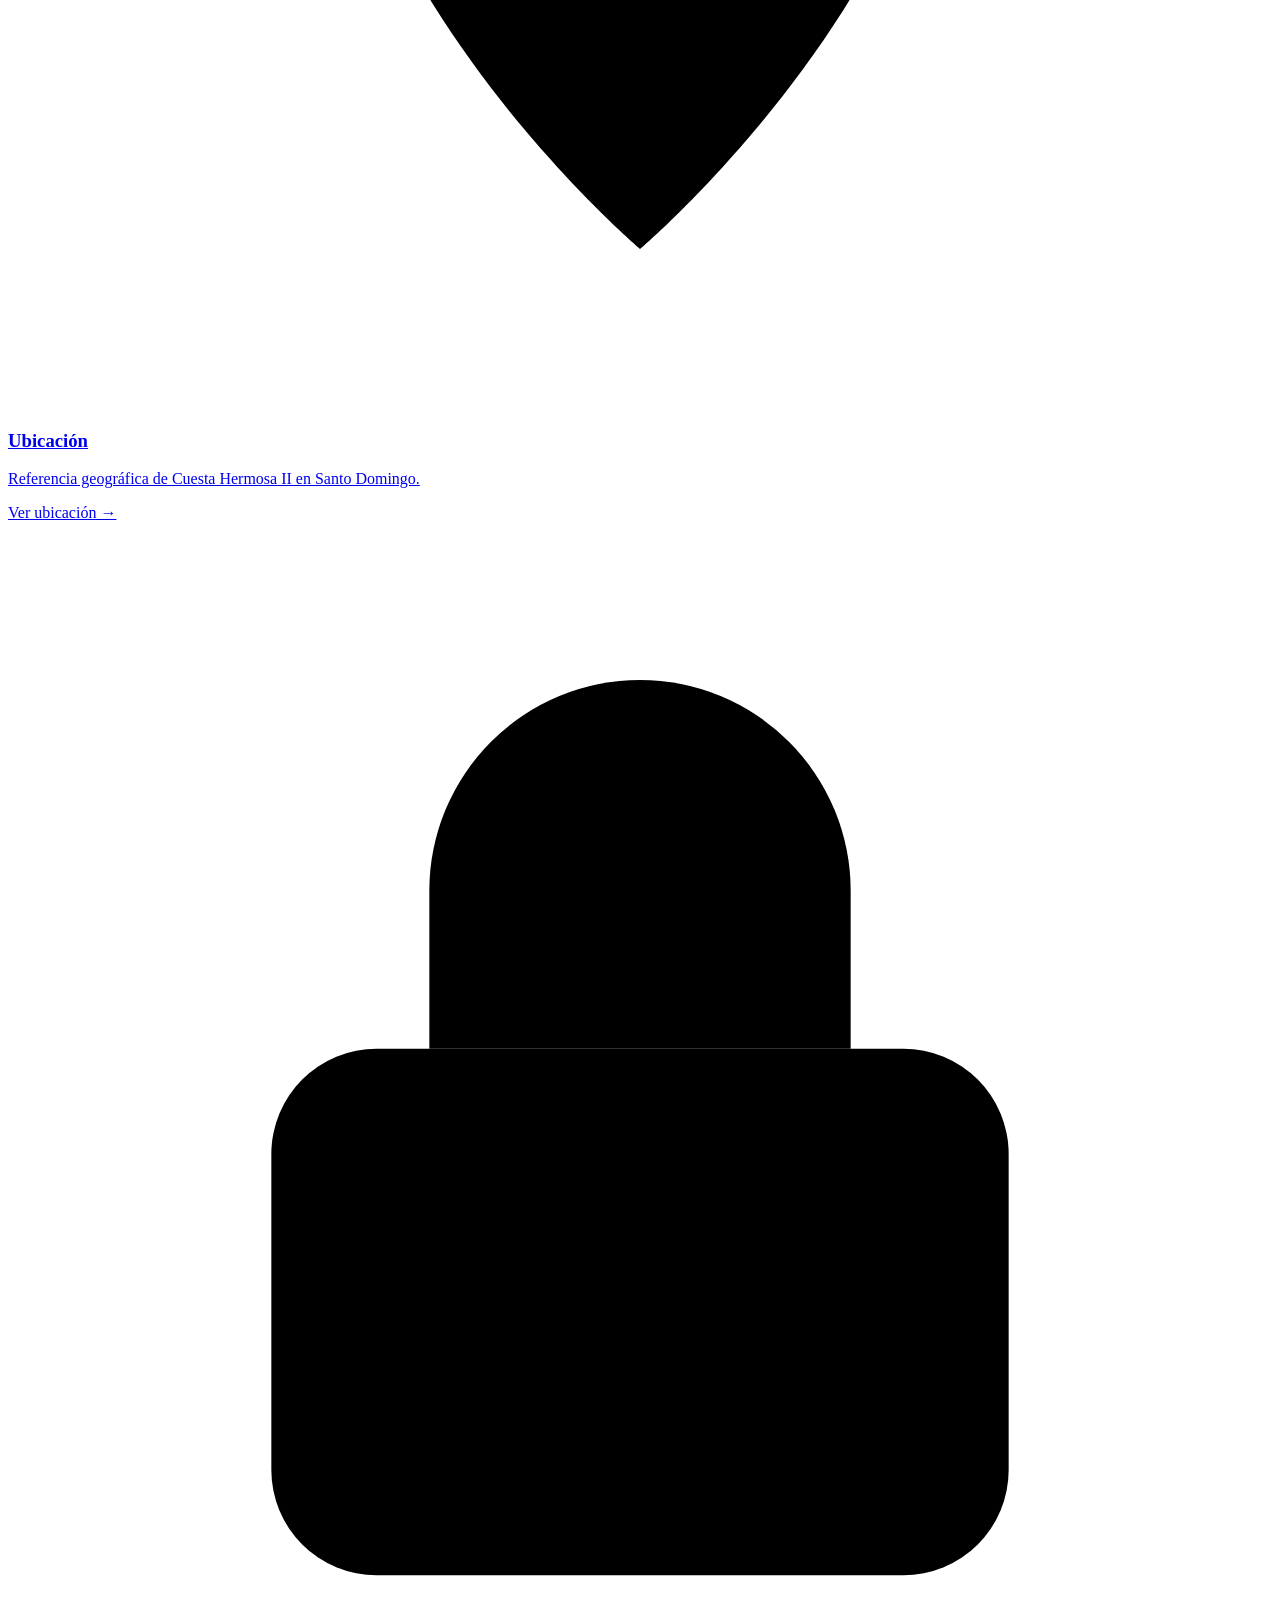
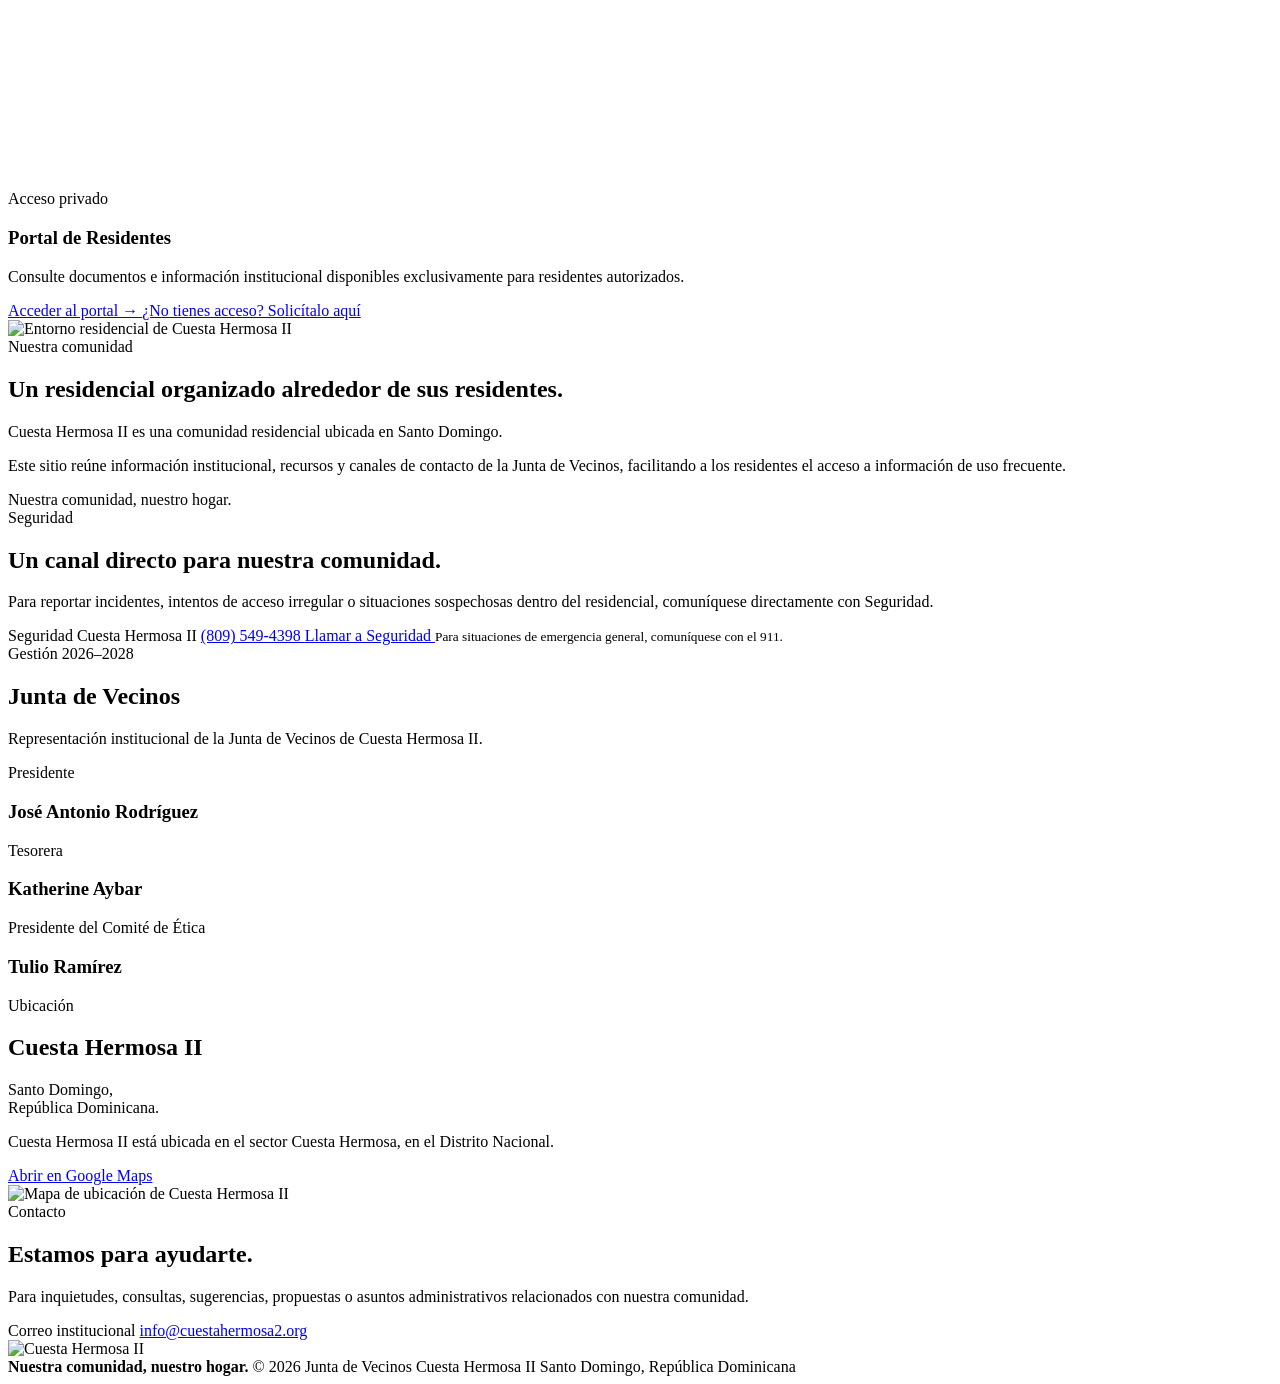
==== commit 663b358b: "Enhance access request and portal resource links Added access request link and updated portal resour" ====
--- a/public/index.html
+++ b/public/index.html
@@ -192,6 +192,15 @@
 
           </div>
 
+
+          <div class="hero-access-request">
+
+            <a href="/solicitar-acceso.html">
+              ¿No tienes acceso? Solicítalo aquí
+            </a>
+
+          </div>
+
         </div>
 
 
@@ -460,12 +469,9 @@
 
 
 
-          <!-- PORTAL PRIVADO -->
-
-          <a
-            class="portal-resource"
-            href="https://residentes.cuestahermosa2.org"
-          >
+          <!-- PORTAL DE RESIDENTES -->
+
+          <div class="portal-resource">
 
             <div class="portal-resource-icon">
 
@@ -509,12 +515,27 @@
             </div>
 
 
-            <div class="portal-resource-action">
-              Acceder al portal
-              <span>→</span>
+            <div class="portal-resource-actions">
+
+              <a
+                class="portal-main-link"
+                href="https://residentes.cuestahermosa2.org"
+              >
+                Acceder al portal
+                <span>→</span>
+              </a>
+
+
+              <a
+                class="portal-request-link"
+                href="/solicitar-acceso.html"
+              >
+                ¿No tienes acceso? Solicítalo aquí
+              </a>
+
             </div>
 
-          </a>
+          </div>
 
 
         </div>
